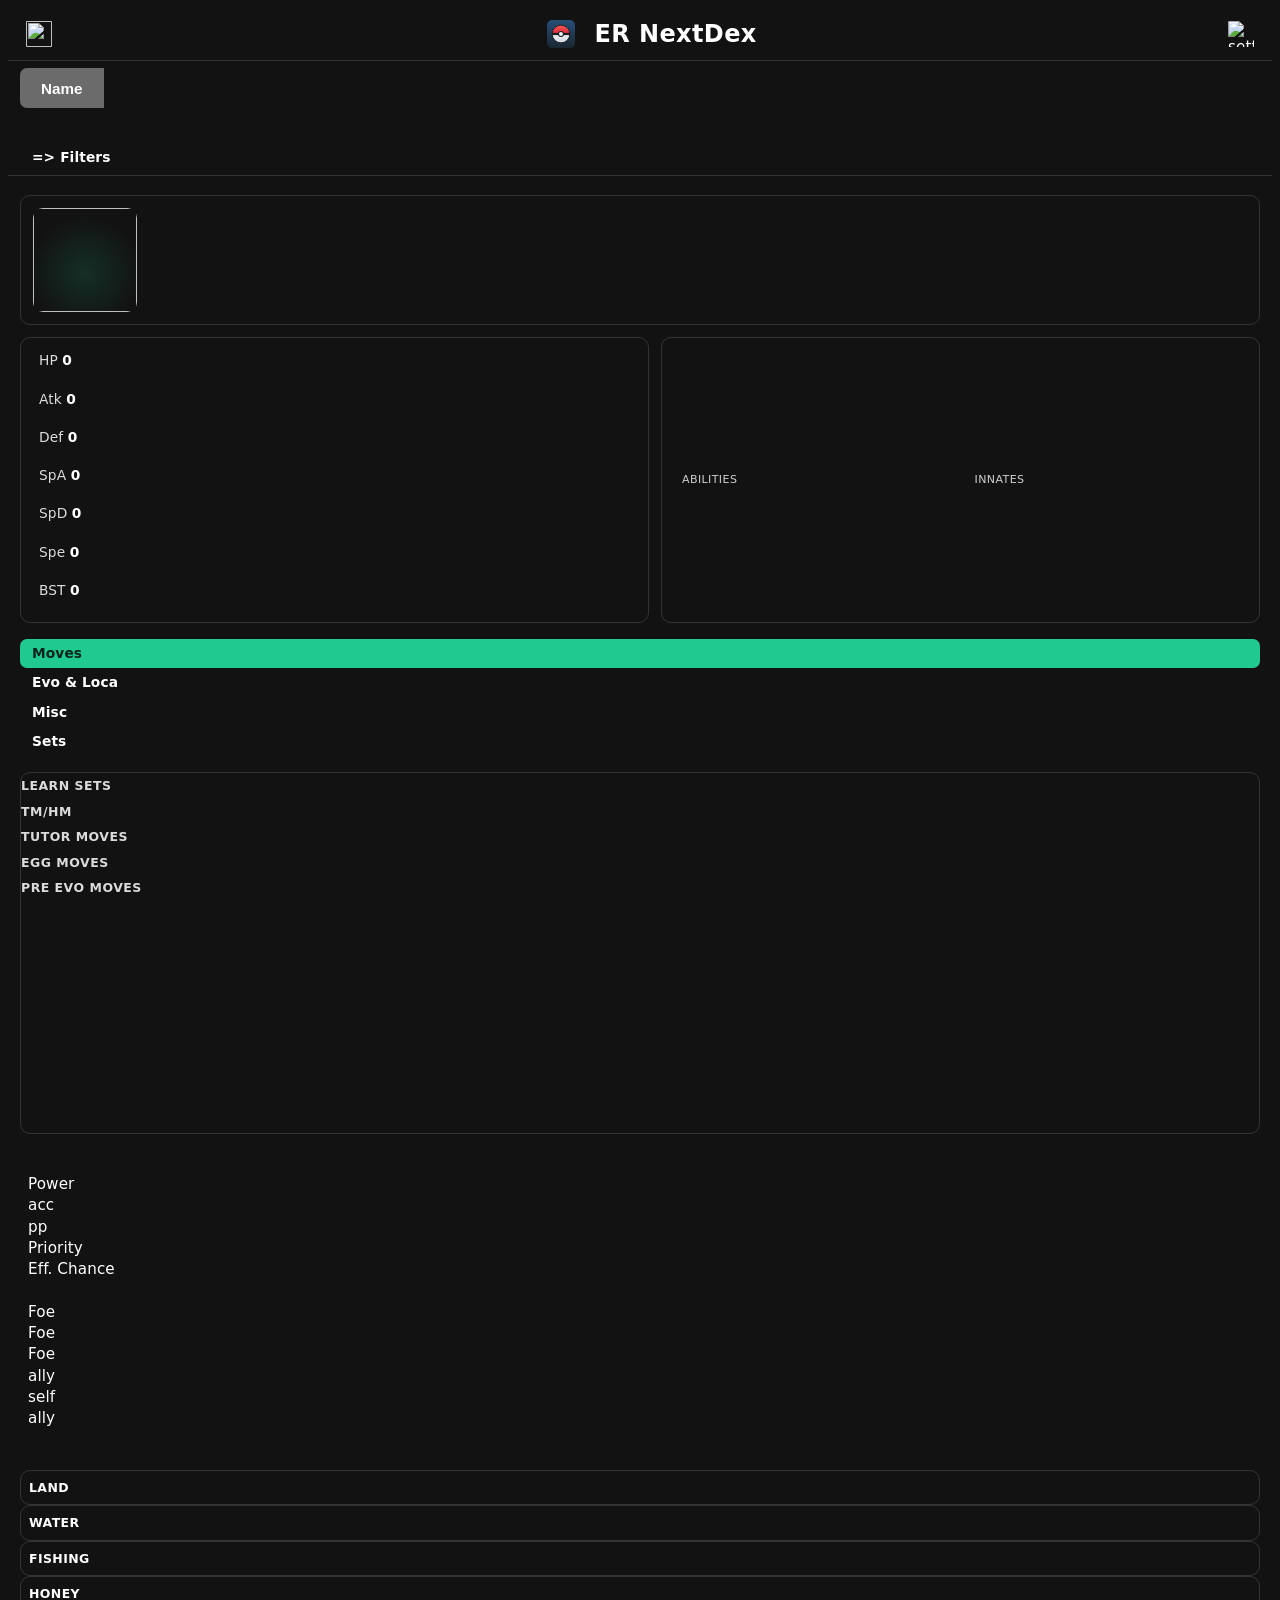
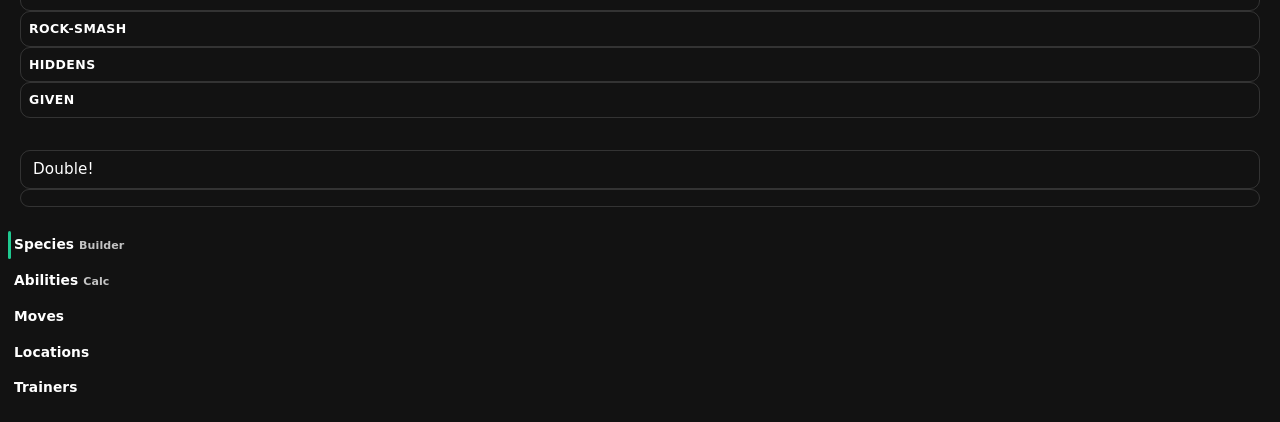
==== static/index.html @ e70fcb64 "Rebuild the app layout: card-based Pokédex master-detail (phase 1) This goes beyond restyling — it r" ====
<!doctype html>
<html lang="en us">

<head>
    <meta charset="UTF-8">
    <meta name="viewport" content="width=device-width, initial-scale=1.0, viewport-fit=cover">
    <meta name="description" content="Official Pokémon Elite Redux online pokedex, Find any Species, Ability, Move, Trainer, Encounters for your game version on this interactive application."> 
    <!--Maybe i'd set this iOS fix again and this time it will work-->
    <meta http-equiv="Content-Security-Policy" content="img-src * 'self' data:; default-src * 'self' gap: ; style-src 'self' 'unsafe-inline'; script-src 'self' 'unsafe-inline' 'unsafe-eval'; ">
    <title>ER NextDex</title>
    <link rel="stylesheet" href="./css/core.css">
    <!--load css themes-->
    <link rel="stylesheet" href="./css/themes/blueish.css" id="styles-blueish">
    <link rel="stylesheet" href="./css/themes/rushed.css" id="styles-rushed">
    <link rel="stylesheet" href="./css/themes/blahaj.css" id="styles-blahaj">
    <link rel="stylesheet" href="./css/themes/wood.css" id="styles-wood">
    <!-- Favicons -->
    <link rel="icon" type="image/svg+xml" href="./icons/favicon.svg">
    <link rel="icon" type="image/png" sizes="32x32" href="./icons/favicon-32.png">
    <link rel="icon" type="image/png" sizes="16x16" href="./icons/favicon-16.png">
    <link rel="apple-touch-icon" href="./icons/apple-touch-icon.png">

    <!-- PWA -->
    <link rel="manifest" href="./manifest.webmanifest">
    <meta name="theme-color" content="#1c4069" id="meta-theme-color">
    <meta name="color-scheme" content="dark">
    <meta name="mobile-web-app-capable" content="yes">
    <meta name="apple-mobile-web-app-capable" content="yes">
    <meta name="apple-mobile-web-app-status-bar-style" content="black-translucent">
    <meta name="apple-mobile-web-app-title" content="ER NextDex">
    <meta name="application-name" content="ER NextDex">

    <link rel="stylesheet" href="./css/pwa.css">
    <script type="module" src="./js/settings.js"></script>
    <script type="module" src="./js/pwa.js"></script>
</head>

<body>
    <div id="loading-screen" style="display: none;">
        <div id="loading">

        </div>
        <div id="debug"></div>
    </div>
    <script id="window-debug-menu" type="module">
        window.onerror = function(msg, url, lineN){
            const e = document.createElement("div")
            e.className = 'debug-error'
            e.innerText = `in ${url.replace(/[^/]+\//g, '')} ${lineN}: ${msg}`
            document.getElementById('debug').append(e)
            document.getElementById('loading-screen').style.display="block"
        }
        import { initAppSettings } from './js/settings.js'
        initAppSettings()
    </script>
    <div id="top-header" class="header-gradient-ER">
        <span class="main-title">
            ER NextDex
        </span>
        <div style="display: flex;">
            <img id="filter-icon" src="./icons/filter.png" alt="">
            <div id="filter-counter"></div> 
        </div>
        <img id="settings-btn" src="./icons/settings.png" alt="settings panel">

    </div>
    <div id="search-wrapper" class="search-wrapper">
        <div class="search-keys-wrapper">
            <input type="button" id="search-keys" name="search-keys" value="Name">
            <div id="search-keys-selections" style="display: none;"></div>
        </div>
        <label class="main-search-label" for="search-bar">
            <input type="search" name="" id="search-bar" autocomplete="off">
            <div id="search-suggestion" data-suggestion="0"></div>
        </label>
        <div id="to-filter" class="filter-interactible"><span>=> Filters</span></div>
    </div>
    <div id="non-header">
        <main>
            <div id="panel-species" class="panel">
                <div id="species-list" class="data-list">
                </div>
                <div id="species-data" class="data-data">
                    <!-- Identity hero: sprite + name/id + type pills -->
                    <header class="sp-hero">
                        <img id="species-front" class="interactible sp-hero-sprite">
                        <div class="sp-hero-id">
                            <div id="species-name"></div>
                            <div id="species-id"></div>
                            <div id="species-types">
                                <div class="type filter-interactible"><span></span></div>
                                <div class="type filter-interactible"><span></span></div>
                                <div class="type filter-interactible"><span></span></div>
                            </div>
                        </div>
                    </header>
                    <!-- Overview: stats + abilities cards (2-up on wide screens) -->
                    <div class="sp-overview">
                        <section class="sp-card sp-card-stats">
                            <div id="species-basestats" class="interactible">
                                <div id="BHP" class="stat-row">
                                    <span class="stat-name">HP</span>
                                    <span class="stat-num">0</span>
                                    <div id="BHPBar" class="stat-bar"></div>
                                </div>
                                <div id="BAT" class="stat-row">
                                    <span class="stat-name">Atk</span>
                                    <span class="stat-num">0</span>
                                    <div id="BATBar" class="stat-bar"></div>
                                </div>
                                <div id="BDF" class="stat-row">
                                    <span class="stat-name">Def</span>
                                    <span class="stat-num">0</span>
                                    <div id="BDFBar" class="stat-bar"></div>
                                </div>
                                <div id="BSA" class="stat-row">
                                    <span class="stat-name">SpA</span>
                                    <span class="stat-num">0</span>
                                    <div id="BSABar" class="stat-bar"></div>
                                </div>
                                <div id="BSD" class="stat-row">
                                    <span class="stat-name">SpD</span>
                                    <span class="stat-num">0</span>
                                    <div id="BSDBar" class="stat-bar"></div>
                                </div>
                                <div id="BSP" class="stat-row">
                                    <span class="stat-name">Spe</span>
                                    <span class="stat-num">0</span>
                                    <div id="BSPBar" class="stat-bar"></div>
                                </div>
                                <div id="BST" class="stat-row">
                                    <span class="stat-name">BST</span>
                                    <span class="stat-num">0</span>
                                    <div id="BSTBar" class="stat-bar"></div>
                                </div>
                            </div>
                            <div id="species-coverage" class="interactible" style="display: none;">

                            </div>
                        </section>
                        <section class="sp-card sp-card-abilities">
                            <div class="species-abi-inn">
                                <div class="abi-inn-info">
                                    Abilities
                                </div>
                                <div id="species-abilities">

                                </div>
                            </div>
                            <div class="species-abi-inn">
                                <div class="abi-inn-info">
                                    Innates
                                </div>
                                <div id="species-innates">

                                </div>
                            </div>
                        </section>
                    </div>
                    <!-- Segmented tabs for the detail sections -->
                    <div class="species-switch">
                        <div id="switch-moves" class="btn sel-active">Moves</div>
                        <div id="switch-evos-locs" class="btn sel-n-active">Evo &amp; Loca</div>
                        <div id="switch-misc" class="btn sel-n-active">Misc</div>
                        <div id="switch-sets" class="btn sel-n-active">Sets</div>
                    </div>
                    <div id="species-bot" class="species-bot">
                        <div id="species-moves" class="species-sub-pannel active-sub-panel">
                            <div class="species-bot-row" id="learnset-title">
                                <div class="species-moves-title">
                                    Learn Sets
                                </div>
                                <div class="species-move-list" id="learnset">

                                </div>
                            </div>
                            <div class="species-bot-row" id="tmhm-title">
                                <div class="species-moves-title">
                                    TM/HM
                                </div>
                                <div class="species-move-list" id="tmhm">

                                </div>
                            </div>
                            <div class="species-bot-row"  id="tutor-title">
                                <div class="species-moves-title">
                                    Tutor moves
                                </div>
                                <div class="species-move-list" id="tutor">

                                </div>
                            </div>
                            <div class="species-bot-row" id="eggpreevo-title">
                                <div class="species-moves-title" id="eggmoves-title">
                                    Egg Moves
                                </div>
                                <div class="species-move-list" id="eggmoves">

                                </div>
                                <div class="species-moves-title" id="preevomoves-title">
                                    Pre Evo Moves
                                </div>
                                <div class="species-move-list" id="preevomoves">

                                </div>
                            </div>
                        </div>
                        <div id="species-evos-locs" class="species-sub-pannel" style="display: none;">
                            <div id="species-evos" class="species-sub-half-pannel"></div>
                            <div id="species-locations" class="species-sub-half-pannel"></div>
                        </div>
                        <div id="species-misc" class="species-sub-pannel" style="display: none;">
                            <div id="species-desc">

                            </div>
                            <div class="species-misc-row">
                                <div id="species-hw" class="species-misc-col">
                                    <span id="species-height"></span>
                                    <span id="species-weight"></span>
                                </div>
                            </div>
                            <div>
                                <div class="species-misc-row">
                                    <span id="specie-color"></span>
                                </div>
                            </div>
                        </div>
                        <div id="species-sets" class="species-sub-pannel" style="display: none;">
                            <div class="species-sets-block">
                            </div>
                            <div class="species-sets-block">
                            </div>
                        </div>
                    </div>
                </div>
                <div id="builder-data" class="data-data" style="display: none;">
                    <div class="builder-bot">
                        <div class="builder-mon"></div>
                        <div class="builder-mon"></div>
                        <div class="builder-mon"></div>
                        <div class="builder-mon"></div>
                        <div class="builder-mon"></div>
                        <div class="builder-mon"></div>
                        <div class="builder-tools">
                            <div class="bi-btn-row">
                                <div id="defensive-cov" class="sel-active"><span>Defensive Coverage</span></div>
                                <div id="offensive-cov" class="sel-n-active"><span>Offensive Coverage</span></div>
                            </div>
                            <div id="builder-def-cov">
                                
                            </div>
                            <div id="builder-off-cov" style="display: none;">
                                <span>click to see which pokemon has a super effective move against</span>
                                <div id="builder-off-types" class="builder-type-row">

                                </div>
                            </div>
                            <div id="builder-screenshot" class="btn btn-hover">
                                <span>Team as a screenshot</span>
                            </div>
                            <div id="builder-import" class="btn btn-hover">
                                <span>Import / Export</span>
                            </div>
                        </div>
                    </div>
                </div>
            </div>
            <div id="panel-abis" class="panel">
                <!--button id="filter-alphabethically">Filter Alphabethically</button-->
                <div id="abis-list">
                </div>
                <div id="typecalc-data" style="display: none;">
                    <div class="typecalc-controls">
                        <div class="typecalc-row colorA">
                            <div class="typecalc-row-label">Types</div>
                            <div class="typecalc-row-content">
                                <div class="tc-dropdown-wrap">
                                    <input type="text" class="tc-dropdown-btn" id="typecalc-type1" value="Normal" autocomplete="off">
                                    <div class="tc-dropdown-list" style="display:none;"></div>
                                </div>
                                <div class="tc-dropdown-wrap">
                                    <input type="text" class="tc-dropdown-btn" id="typecalc-type2" value="-- None --" autocomplete="off">
                                    <div class="tc-dropdown-list" style="display:none;"></div>
                                </div>
                            </div>
                        </div>
                        <div class="typecalc-row colorB">
                            <div class="typecalc-row-label">Ability</div>
                            <div class="typecalc-row-content">
                                <div class="tc-dropdown-wrap">
                                    <input type="text" class="tc-dropdown-btn" id="typecalc-abi0" value="-- None --" autocomplete="off">
                                    <div class="tc-dropdown-list" style="display:none;"></div>
                                </div>
                                <div class="tc-dropdown-wrap">
                                    <input type="text" class="tc-dropdown-btn" id="typecalc-abi1" value="-- None --" autocomplete="off">
                                    <div class="tc-dropdown-list" style="display:none;"></div>
                                </div>
                            </div>
                        </div>
                        <div class="typecalc-row colorA">
                            <div class="typecalc-row-label">Ability</div>
                            <div class="typecalc-row-content">
                                <div class="tc-dropdown-wrap">
                                    <input type="text" class="tc-dropdown-btn" id="typecalc-abi2" value="-- None --" autocomplete="off">
                                    <div class="tc-dropdown-list" style="display:none;"></div>
                                </div>
                                <div class="tc-dropdown-wrap">
                                    <input type="text" class="tc-dropdown-btn" id="typecalc-abi3" value="-- None --" autocomplete="off">
                                    <div class="tc-dropdown-list" style="display:none;"></div>
                                </div>
                            </div>
                        </div>
                    </div>
                    <div id="typecalc-result" class="typecalc-result"></div>
                </div>
            </div>
            <div id="panel-moves" class="panel">
                <div id="moves-list" class="data-list">
                </div>
                <div id="moves-data" class="data-data">
                    <div class="moves-top">
                        <div class="moves-top-sub">
                            <div class="moves-large">
                                <span>Power</span>
                                <div id="moves-pwr"></div>
                            </div>
                            <div class="moves-xlarge">
                                <div class="xlarge-row">
                                    <span>acc</span>
                                    <div id="moves-acc"></div>
                                </div>
                                <div class="xlarge-row">
                                    <span>pp</span>
                                    <div id="moves-pp"></div>
                                </div>
                                <div class="xlarge-row">
                                    <span>Priority</span>
                                    <div id="moves-prio"></div>
                                </div>
                                <div class="xlarge-row">
                                    <span>Eff. Chance</span>
                                    <div id="moves-chance"></div>
                                </div>
                            </div>
                        </div>
                        <div class="moves-top-sub">
                            <img id="moves-split" class="filter-interactible">
                            <div id="moves-target">
                                <div class="target-row">
                                    <div id="foe1" class="foe">Foe</div>
                                    <div id="foe2" class="foe">Foe</div>
                                    <div id="foe3" class="foe">Foe</div>
                                </div>
                                <div class="target-row">
                                    <div id="ally1" class="ally">ally</div>
                                    <div id="allySelf" class="self">self</div>
                                    <div id="ally2" class="ally">ally</div>
                                </div>
                            </div>
                        </div>
                    </div>
                    <div class="moves-bot">
                        <div class="moves-bot-info">
                            <div id="moves-name" class="filter-interactible"></div>
                            <div id="moves-internal-id"></div>
                            <div id="moves-types1"><span></span></div>
                            <div id="moves-types2"><span></span></div>
                        </div>
                        <div id="moves-desc"></div>
                        <div id="moves-flags"></div>
                    </div>

                </div>
            </div>
            <div id="panel-locations" class="panel">
                <div id="locations-list" class="data-list">

                </div>
                <div id="locations-data" class="data-data">
                    <div class="location-field">
                        <div class="location-title">Land</div>
                        <div id="locations-land" class="location-table"></div>
                    </div>
                    <div class="location-field">
                        <div class="location-title">Water</div>
                        <div id="locations-water" class="location-table"></div>
                    </div>
                    <div class="location-field">
                        <div class="location-title">Fishing</div>
                        <div id="locations-fish" class="location-table"></div>
                    </div>
                    <div class="location-field">
                        <div class="location-title">Honey</div>
                        <div id="locations-honey" class="location-table"></div>
                    </div>
                    <div class="location-field">
                        <div class="location-title">Rock-Smash</div>
                        <div id="locations-rock" class="location-table"></div>
                    </div>
                    <div class="location-field">
                        <div class="location-title">Hiddens</div>
                        <div id="locations-hidden" class="location-table"></div>
                    </div>
                    <div class="location-field">
                        <div class="location-title">Given</div>
                        <div id="locations-given" class="location-table"></div>
                    </div>

                </div>
            </div>
            <div id="panel-trainers" class="panel">
                <div id="trainers-list" class="data-list">

                </div>
                <div id="trainers-data" class="data-data">
                    <div id="trainers-infobar" class="trainers-infobar">
                        <div id="trainers-name"></div>
                        <div id="trainers-double">Double!</div>
                        <div id="trainers-normal"></div>
                        <div id="trainers-elite"></div>
                        <div id="trainers-hell"></div>
                        <div id="trainers-rematch"></div>
                    </div>
                    <div id="trainers-infobar2" class="trainers-infobar">
                        <div id="trainers-map"></div>
                    </div>
                    <div id="trainers-team"></div>
                </div>
            </div>
        </main>
        <aside>
            <div class="side-btn btn-active interactible" id="btn-species">
                <span class="big-select interactible">Species</span>
                <span class="small-select interactible">Builder</span>
            </div>
            <div class="side-btn btn-n-active interactible" id="btn-abis">
                <span class="big-select interactible">Abilities</span>
                <span class="small-select interactible">Calc</span>
            </div>
            <div class="side-btn btn-n-active interactible" id="btn-moves">
                <span>Moves</span>
            </div>
            <div class="side-btn btn-n-active interactible" id="btn-locations">
                <span>Locations</span>
            </div>
            <div class="side-btn btn-n-active" id="btn-trainers">
                <span>Trainers</span>
            </div>
        </aside>
    </div>
    <div id="filter-frame" style="display: none;">
        <div class="filter-panel">
            <div class="filter-title">
                <span>Filter</span>
                <div class="filter-help-btn sel">Help</div>
                <label for="filter-main-operator">
                    Global search operator
                </label>
                <select id="filter-main-operator" name="filter-main-operator"></select>
                <div id="filter-clear-all" class="sel">Delete All</div>
            </div>
            <div class="filter-data" id="filter-data">
               
            </div>
        </div>
        <div id="filter-help" style="display: none;">
            <div class="filter-help-title">
                <div class="filter-help-btn sel">Close</div>
            </div>
            <p> So far what you have to understand is that a search is composed of 4 things: </p>
            <li>- The search <strong>key</strong></li>
            <p> a key, is a field, if you search by type on species, you will have all pokemon
                that have this type, and for moves the moves of the type.
                Note that panels are reactive to a selected number of keys,
                asking for a Fire type on an ability pannel would not make sense.
                At least so far (you can still ask on the discord to implement new keys)
            </p>
            <li>- The search <strong>text</strong></li>
            <p>
                The text is what you're searching for considering the key, if the key is "type" then
                entering "bulbasaur" would show nothing because there is no types called bulbasaur
            </p>
            <li>- The search <strong>Not</strong></li>
            <p>
                It's an On/Off button that simply means you don't want this to be shown.
                If you want all but no water type, ask for water types and click the <strong>¿?</strong>
                button
            </p>
            <li>- The search <strong>operator</strong></li>
            <p> If you have multiple filters on, you may want to have all to Match </p>
            <li><strong>AND</strong></li>
            <p> AND matches all filters included with no exception, if you ask for water type AND ground type
                ,only pokemons that have this double typing will show
            </p>
            <li><strong>OR</strong></li>
            <p> OR means that for one specie to show up it has
                to at least get 1 of right, it can be 1 in 500 filters as long 1 matches
            </p>
            <li><strong>XOR</strong></li>
            <p>
                XOR means that you're asking for only 1 filter to match, not 2, not 0, 1.
                You may ask for a water type or for a grass type, but not both at the same type. I don't expect
                people to use this operator that said.
            </p>
            <hr>
            <p>Please note that each panel (Specie, Abilities, Moves) are separate search, 
                so if you look at abilities by name in the panel ability, it will not affect
                the species panel, if you want to sort out pokemon species by abilities, you have to 
                affect it from the species related search.
            </p>
            <hr>
            <p>
                the mode monotype settings is there for the type selection to match only monotyped pokemons,
                (abilities induced types aren't taken in consideration)
            </p>
        </div>
    </div>
    <div id="settings-frame" style="display: none;">
        <div class="versionning">
            <label for="versions">Game Version</label>
            <select name="versions" id="versions"></select>
            <label for="compare-versions">Compare to</label>
            <select name="compare-versions" id="compare-versions" selected="none">
                <option value="none">None</option>
                <option value="Vanilla">Vanilla</option>
            </select>
        </div>
        <div class="settings-row">
            <button id="open-team-savefile">Import Team from savefile</button>
        </div>
        <div class="settings-row">
            <button id="import-comsets">Import community sets from file</button>
            <button id="export-comsets">Export community sets to file</button>
        </div>
        <div class="settings-row">
            <button id="force-refresh-data">Force Refresh Data</button>
        </div>
        <hr id="settings-main">
        <div class="settings-row">
            <span>Store gamedata locally: </span>
            <label for="disable-storage">Disable</label>
            <input type="radio" name="settings-storage" id="disable-storage">
            <label for="enable-storage">Enable</label>
            <input type="radio" name="settings-storage" id="enable-storage" checked>
        </div>
        <div class="settings-row">
            <span>Mode monotype: </span>
            <label for="disable-monotype">Disable</label>
            <input type="radio" name="settings-monotype" id="disable-monotype" checked>
            <label for="enable-monotype">Enable</label>
            <input type="radio" name="settings-monotype" id="enable-monotype">
        </div>
        <div class="settings-row">
            <span>Export team format: </span>
            <label for="disable-export-discord">Raw</label>
            <input type="radio" name="settings-export-discord" id="disable-export-discord" checked>
            <label for="enable-export-discord">Discord embed</label>
            <input type="radio" name="settings-export-discord" id="enable-export-discord">
        </div>
        <div class="settings-row">
            <span>Hover hint for interactible presence: </span>
            <label for="disable-interactible">Disable</label>
            <input type="radio" name="settings-interactible" id="disable-interactible" checked>
            <label for="enable-interactible">Enable</label>
            <input type="radio" name="settings-interactible" id="enable-interactible">
        </div>
        <hr>
        <button id="insanity">ACTIVATE INSANITY WARNING EPILEPSY</button>
        <hr>
        <div>
            <span>
                You can try the palette editor at 
                <a target="_blank" href="./palette_editor/index.html"> here </a>
            </span>
        </div>
        <div class="settings-bottom">
            <a target="_blank" href="https://github.com/ForwardFeed/ER-nextdex">Original git repository</a> 
            and original concept from ${<a target="_blank" href="https://github.com/ForwardFeed">This person</a>}
            <div class="thanks"> This was my biggest project so far, gratitude upon James Lyons for its sponsorship and
            thanks for the people helping me (code contribution, support on the game structure and the game's community)</div>
        </div>
    </div>
    <div id="drop-savefile-frame" style="display: none;">
        you can drop your savefile to import your pokemons!
    </div>
    <script src="./vendor/fastdom.js"></script>
    <script src="./vendor/jquery3.7.1.min.js"></script>
    <link rel="stylesheet" href="./css/main.css">
    <!-- load the main js code here or additionnal heavy stuff-->
    <script type="module" src="js/index.js"></script>
    <link rel="stylesheet" href="./css/teambuilder.css">
    <link rel="stylesheet" href="./css/radial.css">
    <link rel="stylesheet" href="./css/insanity.css">
    <!-- UI redesign layer — must load last to win the cascade -->
    <link rel="stylesheet" href="./css/redesign.css">
</body>

</html>
---- static/css/pwa.css ----
/*
 * PWA & UX polish — additive only. Targets specific classes/ids so it never
 * changes the layout dimensions the JS relies on. Covers: standalone safe-area
 * insets, tap feedback, focus-visible rings, nicer scrollbars, smoother
 * scrolling, the install/update/offline toasts, and the loading spinner.
 */

:root {
  color-scheme: dark;
  /* iOS standalone safe-area helpers (0 in a normal browser tab). */
  --safe-top: env(safe-area-inset-top, 0px);
  --safe-bottom: env(safe-area-inset-bottom, 0px);
  --safe-left: env(safe-area-inset-left, 0px);
  --safe-right: env(safe-area-inset-right, 0px);
}

/* Kill the blue tap flash + iOS callout, keep deliberate text selection. */
* {
  -webkit-tap-highlight-color: transparent;
}
input, textarea, [contenteditable], span, p, a, .interactible {
  -webkit-touch-callout: default;
}

/* Smooth, contained momentum scrolling for the data lists & sub-panels. */
.data-list,
.species-bot,
#species-moves,
.species-move-list,
.species-sub-pannel,
#abis-list,
#panel-moves,
#panel-locations,
#panel-trainers {
  -webkit-overflow-scrolling: touch;
  overscroll-behavior: contain;
}

/* Thin, theme-aware scrollbars where content actually scrolls (desktop).
   The global rule in core.css hides scrollbars app-wide; re-enable slim ones
   only on the scrollable containers so they stay discoverable on pointer UAs. */
@media (hover: hover) and (pointer: fine) {
  .data-list::-webkit-scrollbar,
  .species-bot::-webkit-scrollbar,
  #species-moves::-webkit-scrollbar,
  .species-sub-pannel::-webkit-scrollbar,
  #abis-list::-webkit-scrollbar,
  #panel-moves::-webkit-scrollbar,
  #panel-locations::-webkit-scrollbar,
  #panel-trainers::-webkit-scrollbar {
    -webkit-appearance: auto;
    display: block;
    width: 8px;
    height: 8px;
  }
  .data-list::-webkit-scrollbar-thumb,
  .species-bot::-webkit-scrollbar-thumb,
  #species-moves::-webkit-scrollbar-thumb,
  .species-sub-pannel::-webkit-scrollbar-thumb,
  #abis-list::-webkit-scrollbar-thumb,
  #panel-moves::-webkit-scrollbar-thumb,
  #panel-locations::-webkit-scrollbar-thumb,
  #panel-trainers::-webkit-scrollbar-thumb {
    background: var(--selActive, #5b717b);
    border-radius: 8px;
  }
  .data-list:hover::-webkit-scrollbar-thumb {
    background: var(--selHover, #5e7077);
  }
}

/* Accessible keyboard focus without disturbing mouse/touch users. */
:focus-visible {
  outline: 2px solid var(--positive, #1fc990);
  outline-offset: 1px;
  border-radius: 4px;
}
#search-bar:focus-visible {
  outline-offset: -2px;
}

/* Tactile press feedback on the interactive bits. */
.btn,
.side-btn,
#search-keys,
#settings-btn,
#filter-icon,
.type {
  transition: background-color 0.12s ease, transform 0.06s ease, filter 0.12s ease;
}
.btn:active,
.side-btn:active,
#search-keys:active {
  transform: scale(0.97);
  filter: brightness(1.08);
}
#settings-btn:active,
#filter-icon:active {
  transform: scale(0.9);
}
#settings-btn,
#filter-icon {
  cursor: pointer;
}

/* The header title shouldn't be selectable/clumsy on long-press. */
.main-title {
  -webkit-user-select: none;
  user-select: none;
  letter-spacing: 0.3px;
}

/* ---- Standalone (installed) safe-area handling ---- */
@media (display-mode: standalone) {
  #top-header {
    padding-top: var(--safe-top);
    box-sizing: content-box;
  }
  @media (orientation: portrait) {
    aside {
      padding-bottom: var(--safe-bottom);
    }
  }
  @media (orientation: landscape) {
    aside {
      padding-left: var(--safe-left);
    }
  }
}

/* ---- Toasts (install / update / offline) ---- */
.pwa-toast-host {
  position: fixed;
  left: 50%;
  bottom: calc(env(safe-area-inset-bottom, 0px) + 12px);
  transform: translateX(-50%);
  z-index: 1000;
  display: flex;
  flex-direction: column;
  gap: 8px;
  width: min(94vw, 460px);
  pointer-events: none;
}
.pwa-toast {
  pointer-events: auto;
  display: flex;
  align-items: center;
  gap: 10px;
  padding: 10px 12px;
  border-radius: 12px;
  background: var(--colorA, #2d3436);
  color: var(--font-color, #fff);
  border: 1px solid var(--selActive, #5b717b);
  box-shadow: 0 8px 24px rgba(0, 0, 0, 0.45);
  font-size: 15px;
  line-height: 1.3;
  opacity: 0;
  transform: translateY(12px);
  transition: opacity 0.2s ease, transform 0.2s ease;
}
.pwa-toast-in {
  opacity: 1;
  transform: translateY(0);
}
.pwa-toast-msg {
  flex: 1;
  margin: 0;
  user-select: none;
}
.pwa-toast-btn {
  flex: none;
  cursor: pointer;
  border: none;
  border-radius: 8px;
  padding: 7px 14px;
  font-size: 14px;
  font-weight: 600;
  color: #06241c;
  background: var(--positive, #1fc990);
  transition: filter 0.12s ease, transform 0.06s ease;
}
.pwa-toast-btn:hover { filter: brightness(1.08); }
.pwa-toast-btn:active { transform: scale(0.96); }
.pwa-toast-close {
  flex: none;
  cursor: pointer;
  border: none;
  background: transparent;
  color: var(--font-color, #fff);
  opacity: 0.7;
  font-size: 20px;
  line-height: 1;
  padding: 2px 6px;
}
.pwa-toast-close:hover { opacity: 1; }

/* Spinning load icons in the boot/debug list. */
.loading-icons {
  display: inline-block;
}

@media (prefers-reduced-motion: reduce) {
  *,
  .pwa-toast {
    transition-duration: 0.001ms !important;
    animation-duration: 0.001ms !important;
    animation-iteration-count: 1 !important;
  }
  .btn:active,
  .side-btn:active,
  #search-keys:active,
  #settings-btn:active,
  #filter-icon:active {
    transform: none;
  }
}
---- static/css/redesign.css ----
/* =========================================================================
   ER NextDex — UI redesign layer
   Loaded LAST so it wins the cascade. Goals:
   - One consistent, readable type scale (kills the vw/vh/vmax inconsistency)
   - Sensible, predictable positioning for the header, search and nav
   - Cleaner cards, badges, stat bars and buttons
   It only restyles; it never changes the IDs/classes the JS depends on.
   ========================================================================= */

:root {
  /* Type scale — fixed rem so text is identical on phone and desktop.
     A couple of values use clamp() to stay sane across widths. */
  --fs-2xs: 0.69rem;
  --fs-xs:  0.78rem;
  --fs-sm:  0.86rem;
  --fs-base: 0.95rem;
  --fs-md:  1.05rem;
  --fs-lg:  1.2rem;
  --fs-xl:  1.45rem;
  --fs-2xl: 1.8rem;
  --fs-title: clamp(1.05rem, 1rem + 1.4vw, 1.5rem);

  /* Spacing */
  --sp-1: 4px;
  --sp-2: 8px;
  --sp-3: 12px;
  --sp-4: 16px;

  --radius: 10px;
  --radius-sm: 7px;

  --accent: var(--positive, #1fc990);
  --hairline: color-mix(in srgb, var(--font-color, #fff) 14%, transparent);
}

html {
  font-size: 16px;
  -webkit-text-size-adjust: 100%;
  text-size-adjust: 100%;
}
body {
  font-size: var(--fs-base);
  line-height: 1.4;
  letter-spacing: 0.1px;
}

/* Tame the pixel-art crispness that was being applied to UI chrome icons —
   keep it only for actual game sprites. */
#settings-btn { image-rendering: auto; }

/* ---------------------------------------------------------------- HEADER */
#top-header {
  height: auto;
  min-height: 52px;
  padding: calc(var(--safe-top, 0px) + 6px) var(--sp-3) 6px;
  box-sizing: border-box;
  display: flex;
  align-items: center;
  gap: var(--sp-2);
  box-shadow: 0 1px 0 var(--hairline);
}
/* Undo the `#top-header > * { margin:auto }` that pushed everything around,
   and lay it out as [filter] [title] [settings]. */
#top-header > * { margin: 0; }
.main-title {
  order: 2;
  flex: 1 1 auto;
  text-align: center;
  font-size: var(--fs-title);
  font-weight: 700;
  letter-spacing: 0.4px;
  padding: 0;
  line-height: 1.1;
}
#top-header > div { order: 1; }     /* filter icon + counter */
#settings-btn { order: 3; }

#filter-icon, #settings-btn {
  width: 26px !important;
  height: 26px !important;
  padding: 6px !important;
  border-radius: var(--radius-sm);
  box-sizing: content-box;
}

/* --------------------------------------------------------------- SEARCH */
.search-wrapper {
  width: 100%;
  box-sizing: border-box;
  padding: var(--sp-2) var(--sp-3);
  gap: var(--sp-2);
  align-items: stretch;
  background: var(--colorB);
  box-shadow: 0 1px 0 var(--hairline);
}
.search-keys-wrapper { width: auto !important; }
#search-keys,
#search-bar,
.filter-search {
  font-size: var(--fs-base) !important;
  height: 40px;
  box-sizing: border-box;
}
#search-keys {
  min-width: 5.5em;
  border-radius: var(--radius-sm) 0 0 var(--radius-sm) !important;
  border: 1px solid var(--selActive);
  font-weight: 600;
}
.main-search-label { width: auto !important; flex: 1 1 auto; }
#search-bar {
  border-radius: 0 var(--radius-sm) var(--radius-sm) 0 !important;
  border: 1px solid var(--selActive);
  border-left: 0;
  background: var(--colorA);
  color: var(--font-color);
  text-align: left !important;
  padding-left: 12px !important;
}
#search-bar::placeholder { color: color-mix(in srgb, var(--font-color) 55%, transparent); }
#search-keys-selections,
#search-suggestion > div { font-size: var(--fs-base) !important; }
#search-suggestion > div,
#search-keys-selections > div { padding: 8px 10px; }

#to-filter {
  width: auto !important;
  padding: 0 var(--sp-3);
  border-radius: var(--radius-sm);
  background: var(--btnNActive);
  font-size: var(--fs-sm);
  white-space: nowrap;
  font-weight: 600;
}
#to-filter:hover { background: var(--selHover); }

#filter-counter {
  right: auto;
  bottom: auto;
  font-size: var(--fs-2xs) !important;
  min-width: 16px;
  height: 16px;
  line-height: 16px;
  padding: 0 4px;
  text-align: center;
}

/* ------------------------------------------------------------ SIDE NAV */
aside { gap: 2px; background: var(--colorB); }
.side-btn {
  font-size: var(--fs-sm) !important;
  font-weight: 600;
  padding: 10px 6px;
  border-radius: 0;
  gap: 1px;
  line-height: 1.15;
  position: relative;
}
.big-select { font-size: var(--fs-sm) !important; }
.small-select { font-size: var(--fs-2xs) !important; opacity: 0.75; }
/* Clear active indicator instead of relying on a faint bg difference. */
.btn-active { background-color: var(--colorC) !important; }
.btn-active::after {
  content: "";
  position: absolute;
  background: var(--accent);
}
@media (orientation: landscape) {
  aside { min-width: 9.5em; padding: var(--sp-2) 0; }
  .side-btn { align-items: center; }
  .btn-active::after { left: 0; top: 12%; bottom: 12%; width: 3px; border-radius: 3px; }
}
@media (orientation: portrait) {
  aside { min-height: auto; padding: 2px 0 var(--safe-bottom, 0px); }
  .side-btn { flex: 1; }
  .btn-active::after { left: 18%; right: 18%; top: 0; height: 3px; border-radius: 3px; }
}

/* ------------------------------------------------------------- PANELS */
.panel { font-size: var(--fs-base); }

/* Data list (left column / portrait top strip) */
.data-list { width: 8.5em; min-width: 8.5em; }
.data-list-row { font-size: var(--fs-sm); border-radius: var(--radius-sm); }
@media (orientation: landscape) {
  .data-list { padding: var(--sp-1); gap: 1px; }
  .data-list-row { padding: 7px 8px; }
  .data-list-row:hover { background: var(--selHover); }
}
@media (orientation: portrait) {
  .data-list { min-height: 64px; max-height: 64px; gap: var(--sp-1); padding: var(--sp-1) var(--sp-2); }
}

/* ===================== SPECIES DETAIL — REBUILT LAYOUT =====================
   Reading order is now: identity hero → stats + abilities cards → tabs →
   tab content. On wide detail panes the stats/abilities sit side-by-side. */
#species-data {
  display: flex;
  flex-direction: column;
  gap: var(--sp-3);
  padding: var(--sp-3);
  box-sizing: border-box;
  min-width: 0;
}

/* Hero: sprite + name/id/types */
.sp-hero {
  display: flex;
  align-items: center;
  gap: var(--sp-3);
  background: var(--colorB);
  border: 1px solid var(--hairline);
  border-radius: var(--radius);
  padding: var(--sp-3);
}
#species-front.sp-hero-sprite {
  width: 104px !important;
  height: 104px !important;
  min-width: 104px;
  min-height: 104px;
  flex: none;
  margin: 0;
  object-fit: contain;
  cursor: pointer;
  border-radius: var(--radius);
  background: radial-gradient(circle at 50% 62%,
              color-mix(in srgb, var(--accent) 16%, transparent), transparent 68%);
}
.sp-hero-id { display: flex; flex-direction: column; gap: 6px; min-width: 0; }

/* Overview cards */
.sp-overview { display: grid; grid-template-columns: 1fr; gap: var(--sp-3); }
@media (min-width: 680px) {
  .sp-overview { grid-template-columns: 1.05fr 1fr; align-items: stretch; }
}
.sp-card-abilities { align-items: center; justify-content: center; }
.sp-card {
  background: var(--colorB);
  border: 1px solid var(--hairline);
  border-radius: var(--radius);
  padding: var(--sp-3);
  min-width: 0;
}
.sp-card-stats #species-basestats { display: flex; flex-direction: column; gap: 8px; min-width: 0; }
.sp-card-stats #species-coverage { margin-top: var(--sp-2); }
.sp-card-abilities { display: flex; gap: var(--sp-3); }
.sp-card-abilities .species-abi-inn { flex: 1; max-width: none; min-width: 0; align-items: stretch; }
.sp-card-abilities .species-abi-inn .abi-inn-info { align-self: center; }
.stat-row { min-width: 0; }
.stat-bar { min-width: 16px; }
.stat-num { flex: none; }

/* Tab content panel */
#species-bot {
  background: var(--colorC);
  border: 1px solid var(--hairline);
  border-radius: var(--radius);
  overflow: hidden;
  display: flex;
  flex-direction: column;
}
#species-bot > .species-sub-pannel { min-height: 0; }
@media (orientation: landscape) { #species-bot { flex: 1 1 auto; min-height: 360px; } }
.species-move-pwr { min-width: 2.2em; padding-right: 2px; }
.abi-inn-info {
  font-size: var(--fs-2xs);
  text-transform: uppercase;
  letter-spacing: 0.4px;
  opacity: 0.8;
  border-width: 1px;
  border-radius: 999px;
  padding: 1px 8px;
}
#species-innates, #species-abilities { font-size: var(--fs-sm) !important; gap: 2px; }

#species-name {
  font-size: var(--fs-xl);
  font-weight: 700;
}
#species-id { font-size: var(--fs-sm); opacity: 0.7; }

.stat-row { font-size: var(--fs-sm) !important; gap: var(--sp-1); margin: 1px 0; }
.stat-name { width: 2.4em; padding-left: 6px; opacity: 0.85; text-align: left; }
.stat-num {
  width: 2em; min-width: 2em;
  font-variant-numeric: tabular-nums;
  font-weight: 700;
  text-align: center;
  border-radius: 4px;
}
.stat-bar { height: 9px; border-radius: 999px; overflow: hidden; }

/* Type badges */
.type {
  border-radius: 999px;
  padding: 3px 12px !important;
  font-size: var(--fs-2xs);
  font-weight: 700;
  text-transform: uppercase;
  letter-spacing: 0.6px;
  line-height: 1.4;
  white-space: nowrap;
}
#species-types { margin-left: 0; gap: var(--sp-1); }

/* Compact type chips inside the dense coverage / resistance grids need less
   padding and wider cells so 6-letter names (POISON, DRAGON…) don't truncate. */
.species-coverage-list .type,
.typecalc-coverage-list .type,
.typecalc-info-row .type {
  padding: 2px 5px !important;
  letter-spacing: 0;
  text-transform: none;            /* mixed-case is narrower → no truncation */
  text-align: center;
  justify-content: center;
}
/* Wide enough for the longest full type name (Fighting / Electric). */
.species-coverage-list > div,
.typecalc-coverage-list > div { width: 5em; }

/* Sub-tab switch (Moves / Evo / Misc / Sets) */
.species-switch { gap: var(--sp-1); padding: var(--sp-1) 0; flex-wrap: wrap; justify-content: center; }
.species-switch > * {
  margin-right: 0 !important;
  padding: 5px 12px;
  border-radius: 999px;
  font-size: var(--fs-sm);
  font-weight: 600;
}
.species-switch > .sel-active { background: var(--accent); color: #06241c; }

.species-sub-pannel { font-size: var(--fs-sm) !important; }
.species-moves-title {
  font-size: var(--fs-xs) !important;
  text-transform: uppercase;
  letter-spacing: 0.5px;
  font-weight: 700;
  opacity: 0.85;
  padding: var(--sp-1) 0;
  position: sticky;
  top: 0;
  z-index: 1;
}
.species-move-row { min-height: 26px; padding: 2px 6px; }
.species-bot, .species-sub-pannel { overflow-x: hidden; }
.species-move-pwr { font-size: var(--fs-2xs); }
.species-coverage-list { font-size: var(--fs-xs) !important; }
#species-desc { font-size: var(--fs-sm); line-height: 1.45; border-radius: var(--radius-sm); }

/* -------- Abilities / Moves / Trainers / Type calc — unify text sizes -------- */
.abi-row,
.typecalc-row,
.typecalc-abi-info { font-size: var(--fs-sm) !important; }
.abi-name, .typecalc-abi-name { width: 8.5em; min-width: 8.5em; font-weight: 600; }
.abi-desc { line-height: 1.45; }
#moves-pwr { font-size: 2.4em !important; }
.move-overlay-fill { font-size: 2em !important; }
.move-overlay-effects { font-size: var(--fs-xs) !important; line-height: 1.4; }
.typecalc-info-row,
.typecalc-dmg-mod,
.typecalc-coverage-list { font-size: var(--fs-sm) !important; }
.typecalc-coverage-mul { font-size: var(--fs-sm) !important; }
@media (orientation: portrait) {
  .typecalc-coverage-list,
  .typecalc-coverage-mul { font-size: var(--fs-md) !important; }
}

/* -------- Locations -------- */
.location-title { font-size: var(--fs-xs); text-transform: uppercase; letter-spacing: 0.4px; font-weight: 700; }
.location-row { font-size: var(--fs-sm); }

/* ---------------------------------------------------------- OVERLAYS */
/* Settings / filter modals: readable, modern, consistent. */
#settings-frame {
  font-size: var(--fs-base);
  border: 1px solid var(--selActive);
  border-radius: var(--radius);
  box-shadow: 0 16px 48px rgba(0,0,0,0.5);
  padding: var(--sp-3);
  width: min(560px, 92vw);
  left: 50%;
  transform: translateX(-50%);
  gap: 2px;
}
#settings-frame h1, #settings-frame h2 { font-size: var(--fs-lg); }
.settings-row { font-size: var(--fs-base); display: flex; flex-wrap: wrap; align-items: center; gap: var(--sp-2); }
.settings-row > * { margin-right: 0 !important; }
.settings-row button,
#settings-frame button {
  font-size: var(--fs-sm);
  padding: 8px 12px;
  border-radius: var(--radius-sm);
  background: var(--btnNActive);
  color: var(--font-color);
  border: 1px solid var(--selActive);
  cursor: pointer;
}
.settings-row button:hover,
#settings-frame button:hover { background: var(--selHover); }
.settings-row > input[type='radio'] { transform: scale(1.4) !important; }
.thanks { font-size: var(--fs-xs); opacity: 0.8; line-height: 1.4; }

#filter-help { font-size: var(--fs-sm) !important; line-height: 1.45; }
.filter-help-title { font-size: var(--fs-lg) !important; }
.filter-key, .filter-search { font-size: var(--fs-sm) !important; }
.filter-title { font-size: var(--fs-md); padding: var(--sp-1) 0; }

/* ----------------------------------------------------------- GENERIC */
.btn, .sel-active, .sel-n-active { border-radius: var(--radius-sm); }
input[type='radio'] { width: 1.05em; height: 1.05em; }

/* Window/tooltip popovers */
.window-frame, .tooltip { font-size: var(--fs-sm); border-radius: var(--radius); }

/* Smooth the hover-border layout jolt on interactible hints. */
.interactible:hover, .filter-interactible:hover { border-width: 2px !important; }

/* ===================== APP SHELL & MASTER LIST (REBUILD) ===================== */

/* Brand mark in the header title */
.main-title::before {
  content: "";
  display: inline-block;
  width: 1.15em;
  height: 1.15em;
  margin-right: 0.45em;
  vertical-align: -0.22em;
  background: url(../icons/favicon.svg) center / contain no-repeat;
}

/* Master list — a clean, scannable Pokédex list */
.data-list { background: var(--colorB); }
.data-list-row {
  display: flex;
  align-items: center;
  gap: var(--sp-2);
  color: var(--font-color);
}
.species-list-sprite { width: 40px; height: 40px; flex: none; object-fit: contain; image-rendering: pixelated; }
.species-name { font-weight: 600; min-width: 0; }
.data-list-row.sel-active {
  background: color-mix(in srgb, var(--accent) 22%, transparent) !important;
  box-shadow: inset 3px 0 0 var(--accent);
}
@media (orientation: landscape) {
  .data-list { width: 11em; min-width: 11em; }
  .data-list-row { flex-wrap: nowrap; justify-content: flex-start; text-align: left; }
}
@media (orientation: portrait) {
  /* horizontal strip: keep sprite-over-name, but a touch taller for tap room */
  .data-list { min-height: 72px; max-height: 72px; }
  .species-list-sprite { width: 34px; height: 34px; }
  .data-list-row { flex-direction: column; gap: 0; }
}

/* Generic content panels (moves / locations / trainers / builder) get the same
   breathing room and card-like surfaces as the species detail. */
#moves-data, #locations-data, #trainers-data, #builder-data {
  padding: var(--sp-3);
  box-sizing: border-box;
  gap: var(--sp-3);
}
.moves-top, .moves-bot,
.location-field,
#trainers-infobar, #trainers-infobar2, #trainers-team {
  border-radius: var(--radius);
}
.moves-top { padding: var(--sp-2); }
.location-field { background: var(--colorB); border: 1px solid var(--hairline); padding: var(--sp-2); }
#trainers-infobar, #trainers-infobar2 {
  background: var(--colorB);
  border: 1px solid var(--hairline);
  padding: var(--sp-2) var(--sp-3);
  align-items: center;
  gap: var(--sp-2);
  flex-wrap: wrap;
}
#trainers-name { font-size: var(--fs-lg); font-weight: 700; }
.trainers-pokemon {
  border-radius: var(--radius);
  border: 1px solid var(--hairline);
  background: var(--colorB);
}

/* Type-calc input rows as a tidy card */
.typecalc-controls {
  background: var(--colorB);
  border: 1px solid var(--hairline);
  border-radius: var(--radius);
  overflow: hidden;
  margin: var(--sp-3) var(--sp-3) 0;
}
.tc-dropdown-btn { border-radius: var(--radius-sm); }

/* Loading/error screen niceties */
#loading, #debug { border-radius: var(--radius); }
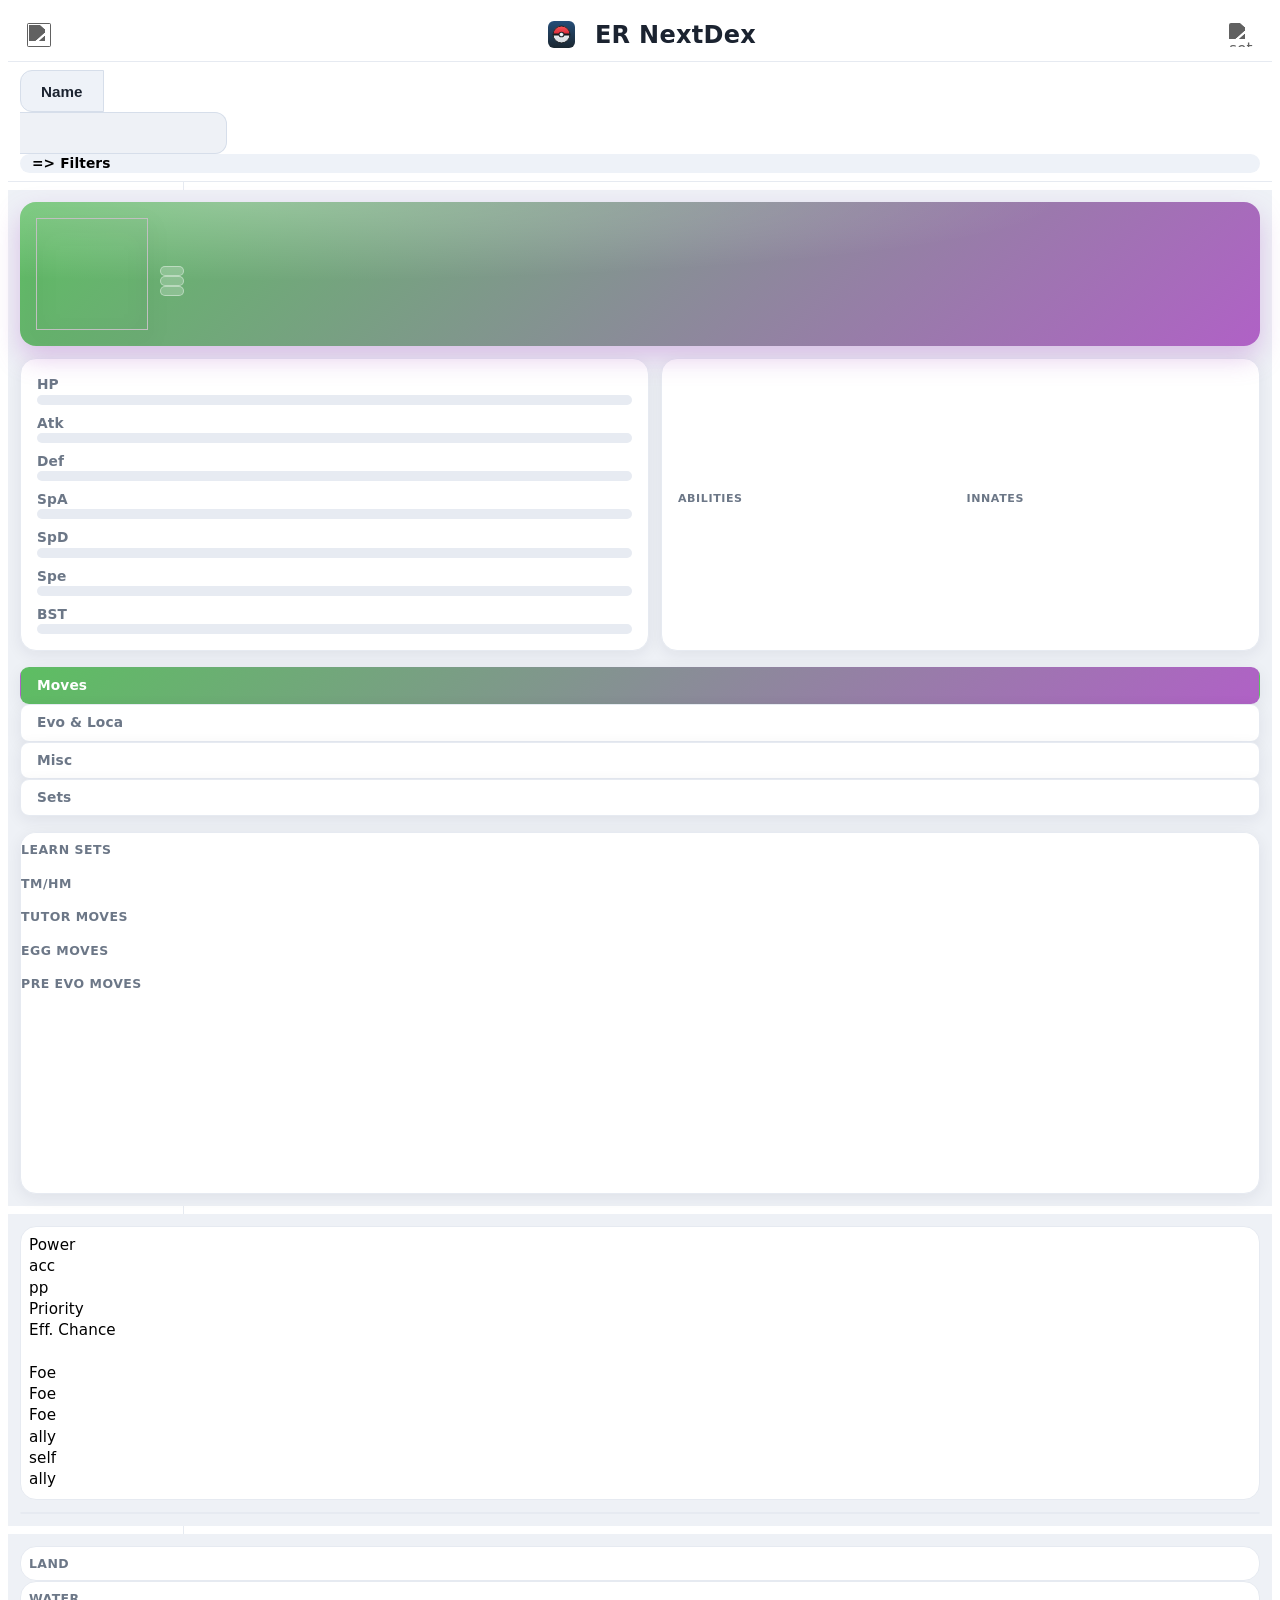
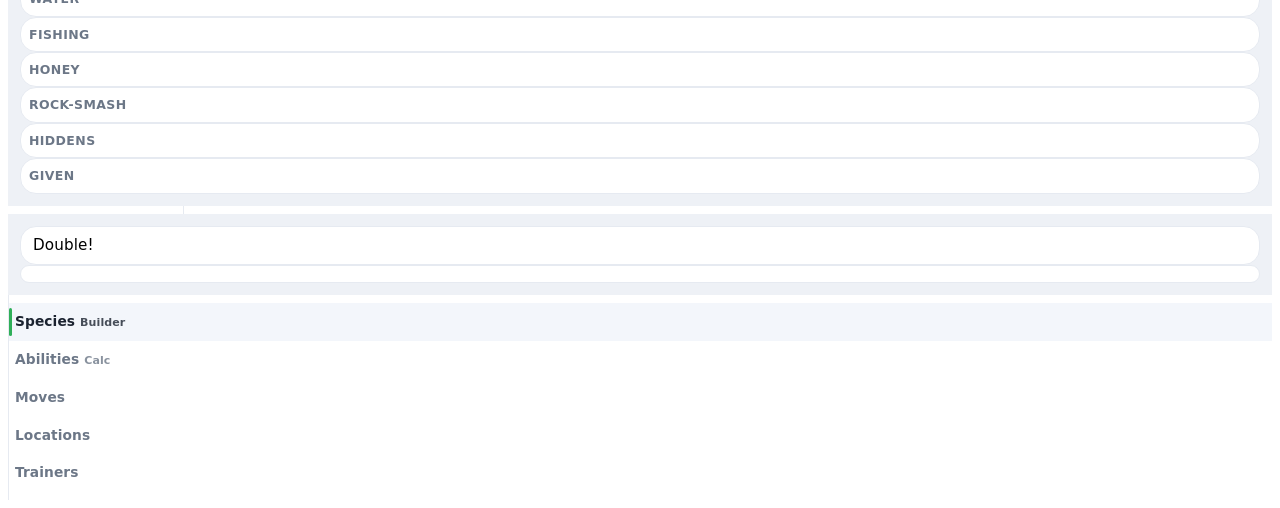
==== commit b523d9fd: "Adopt the "Modern Pokédex" design (Direction A) with light/dark themes Implements the chosen visual " ====
--- a/static/index.html
+++ b/static/index.html
@@ -23,7 +23,7 @@
     <!-- PWA -->
     <link rel="manifest" href="./manifest.webmanifest">
     <meta name="theme-color" content="#1c4069" id="meta-theme-color">
-    <meta name="color-scheme" content="dark">
+    <meta name="color-scheme" content="light dark">
     <meta name="mobile-web-app-capable" content="yes">
     <meta name="apple-mobile-web-app-capable" content="yes">
     <meta name="apple-mobile-web-app-status-bar-style" content="black-translucent">
--- a/static/css/pwa.css
+++ b/static/css/pwa.css
@@ -6,7 +6,7 @@
  */
 
 :root {
-  color-scheme: dark;
+  /* color-scheme is set per light/dark theme in redesign.css */
   /* iOS standalone safe-area helpers (0 in a normal browser tab). */
   --safe-top: env(safe-area-inset-top, 0px);
   --safe-bottom: env(safe-area-inset-bottom, 0px);
--- a/static/css/redesign.css
+++ b/static/css/redesign.css
@@ -1,496 +1,368 @@
 /* =========================================================================
-   ER NextDex — UI redesign layer
-   Loaded LAST so it wins the cascade. Goals:
-   - One consistent, readable type scale (kills the vw/vh/vmax inconsistency)
-   - Sensible, predictable positioning for the header, search and nav
-   - Cleaner cards, badges, stat bars and buttons
-   It only restyles; it never changes the IDs/classes the JS depends on.
+   ER NextDex — "Modern Pokédex" design system  (Direction A)
+   Loaded LAST so it wins the cascade. Light is the default; dark is a full
+   re-skin via [data-theme]. The whole palette is expressed as the same CSS
+   variables the rest of the app already consumes, so generated content
+   (move rows, ability lists, trainers, filters…) is themed automatically.
    ========================================================================= */
 
+/* ----------------------------------------------------------------- TOKENS */
 :root {
-  /* Type scale — fixed rem so text is identical on phone and desktop.
-     A couple of values use clamp() to stay sane across widths. */
-  --fs-2xs: 0.69rem;
-  --fs-xs:  0.78rem;
-  --fs-sm:  0.86rem;
-  --fs-base: 0.95rem;
-  --fs-md:  1.05rem;
-  --fs-lg:  1.2rem;
-  --fs-xl:  1.45rem;
-  --fs-2xl: 1.8rem;
+  /* Type scale — fixed rem so text is identical on phone and desktop */
+  --fs-2xs: 0.69rem; --fs-xs: 0.78rem; --fs-sm: 0.86rem; --fs-base: 0.95rem;
+  --fs-md: 1.05rem; --fs-lg: 1.2rem; --fs-xl: 1.45rem; --fs-2xl: 1.85rem;
   --fs-title: clamp(1.05rem, 1rem + 1.4vw, 1.5rem);
-
-  /* Spacing */
-  --sp-1: 4px;
-  --sp-2: 8px;
-  --sp-3: 12px;
-  --sp-4: 16px;
-
-  --radius: 10px;
-  --radius-sm: 7px;
-
-  --accent: var(--positive, #1fc990);
-  --hairline: color-mix(in srgb, var(--font-color, #fff) 14%, transparent);
-}
-
-html {
-  font-size: 16px;
-  -webkit-text-size-adjust: 100%;
-  text-size-adjust: 100%;
-}
-body {
-  font-size: var(--fs-base);
-  line-height: 1.4;
-  letter-spacing: 0.1px;
-}
-
-/* Tame the pixel-art crispness that was being applied to UI chrome icons —
-   keep it only for actual game sprites. */
-#settings-btn { image-rendering: auto; }
-
-/* ---------------------------------------------------------------- HEADER */
+  --sp-1: 4px; --sp-2: 8px; --sp-3: 12px; --sp-4: 16px;
+  --radius: 16px; --radius-sm: 12px; --radius-xs: 9px;
+
+  /* Hero type tint (overridden per-species by JS). */
+  --t1: #5dbe62; --t2: #b061c6;
+}
+
+/* Light (default) */
+:root, [data-theme="light"] {
+  color-scheme: light;
+  --background: #eef1f6;
+  --surface: #ffffff;
+  --colorA: #ffffff; --colorB: #ffffff; --colorC: #f3f6fb; --colorD: #ffffff;
+  --colorE: rgba(20,30,50,.05);
+  --font-color: #1b2330;
+  --muted: #6c7787;
+  --hairline: #e6eaf1;
+  --shadow: rgba(25,35,60,.12);
+  --card-shadow: 0 4px 16px rgba(25,35,60,.07);
+  --selActive: #d6deea; --selHover: #eef2f8; --selNActive: #f1f4fa;
+  --btnActive: #e3e9f2; --btnNActive: #eef2f8; --btnHover: #e4eaf3;
+  --headerBG: #ffffff;
+  --positive: #2faf59;
+  --accent: #2faf59;
+  --interactible: rgba(47,175,89,.16);
+  --filter-interactible: rgba(150,90,210,.16);
+  --stat-track: #e7ebf2;
+  --icon-filter: brightness(0) opacity(.62);
+}
+
+/* Dark */
+[data-theme="dark"] {
+  color-scheme: dark;
+  --background: #0e1016;
+  --surface: #1a1f29;
+  --colorA: #1a1f29; --colorB: #1a1f29; --colorC: #161a22; --colorD: #1a1f29;
+  --colorE: rgba(255,255,255,.05);
+  --font-color: #eef2f8;
+  --muted: #9aa6b8;
+  --hairline: #2a313d;
+  --shadow: rgba(0,0,0,.5);
+  --card-shadow: 0 8px 22px rgba(0,0,0,.35);
+  --selActive: #2c3442; --selHover: #2f3a49; --selNActive: #222a36;
+  --btnActive: #2c3442; --btnNActive: #222a36; --btnHover: #2f3a49;
+  --headerBG: #11141b;
+  --positive: #4cd17a;
+  --accent: #4cd17a;
+  --interactible: rgba(76,209,122,.22);
+  --filter-interactible: rgba(170,120,230,.25);
+  --stat-track: #262d3a;
+  --icon-filter: brightness(0) invert(1) opacity(.82);
+}
+
+html { font-size: 16px; -webkit-text-size-adjust: 100%; text-size-adjust: 100%; }
+body { font-size: var(--fs-base); line-height: 1.4; letter-spacing: .1px; }
+
+/* ----------------------------------------------------------------- HEADER */
 #top-header {
-  height: auto;
-  min-height: 52px;
-  padding: calc(var(--safe-top, 0px) + 6px) var(--sp-3) 6px;
-  box-sizing: border-box;
-  display: flex;
-  align-items: center;
-  gap: var(--sp-2);
-  box-shadow: 0 1px 0 var(--hairline);
-}
-/* Undo the `#top-header > * { margin:auto }` that pushed everything around,
-   and lay it out as [filter] [title] [settings]. */
+  height: auto; min-height: 54px;
+  padding: calc(var(--safe-top, 0px) + 7px) var(--sp-3) 7px;
+  box-sizing: border-box; display: flex; align-items: center; gap: var(--sp-2);
+  background: var(--headerBG);
+  border-bottom: 1px solid var(--hairline);
+}
 #top-header > * { margin: 0; }
 .main-title {
-  order: 2;
-  flex: 1 1 auto;
-  text-align: center;
-  font-size: var(--fs-title);
-  font-weight: 700;
-  letter-spacing: 0.4px;
-  padding: 0;
-  line-height: 1.1;
-}
-#top-header > div { order: 1; }     /* filter icon + counter */
+  order: 2; flex: 1 1 auto; text-align: center; color: var(--font-color);
+  font-size: var(--fs-title); font-weight: 800; letter-spacing: .3px; line-height: 1.1;
+}
+.main-title::before {
+  content: ""; display: inline-block; width: 1.15em; height: 1.15em;
+  margin-right: .45em; vertical-align: -0.22em;
+  background: url(../icons/favicon.svg) center / contain no-repeat;
+}
+#top-header > div { order: 1; }
 #settings-btn { order: 3; }
-
 #filter-icon, #settings-btn {
-  width: 26px !important;
-  height: 26px !important;
-  padding: 6px !important;
-  border-radius: var(--radius-sm);
-  box-sizing: content-box;
-}
-
-/* --------------------------------------------------------------- SEARCH */
+  width: 24px !important; height: 24px !important; padding: 7px !important;
+  border-radius: var(--radius-xs); box-sizing: content-box; cursor: pointer;
+  filter: var(--icon-filter);
+}
+#filter-icon:hover, #settings-btn:hover { background: var(--btnHover); }
+#filter-counter {
+  right: auto; bottom: auto; font-size: var(--fs-2xs) !important;
+  min-width: 16px; height: 16px; line-height: 16px; padding: 0 4px; text-align: center;
+}
+
+/* ----------------------------------------------------------------- SEARCH */
 .search-wrapper {
-  width: 100%;
-  box-sizing: border-box;
-  padding: var(--sp-2) var(--sp-3);
-  gap: var(--sp-2);
-  align-items: stretch;
-  background: var(--colorB);
-  box-shadow: 0 1px 0 var(--hairline);
+  width: 100%; box-sizing: border-box; padding: var(--sp-2) var(--sp-3);
+  gap: var(--sp-2); align-items: stretch; background: var(--surface);
+  border-bottom: 1px solid var(--hairline);
 }
 .search-keys-wrapper { width: auto !important; }
-#search-keys,
-#search-bar,
-.filter-search {
-  font-size: var(--fs-base) !important;
-  height: 40px;
-  box-sizing: border-box;
+#search-keys, #search-bar, .filter-search {
+  font-size: var(--fs-base) !important; height: 42px; box-sizing: border-box;
 }
 #search-keys {
-  min-width: 5.5em;
-  border-radius: var(--radius-sm) 0 0 var(--radius-sm) !important;
-  border: 1px solid var(--selActive);
-  font-weight: 600;
-}
+  min-width: 5.5em; border-radius: var(--radius-sm) 0 0 var(--radius-sm) !important;
+  border: 1px solid var(--selActive); background: var(--btnNActive);
+  color: var(--font-color); font-weight: 600;
+}
+#search-keys:hover { background: var(--btnHover); }
 .main-search-label { width: auto !important; flex: 1 1 auto; }
 #search-bar {
   border-radius: 0 var(--radius-sm) var(--radius-sm) 0 !important;
-  border: 1px solid var(--selActive);
-  border-left: 0;
-  background: var(--colorA);
-  color: var(--font-color);
-  text-align: left !important;
-  padding-left: 12px !important;
-}
-#search-bar::placeholder { color: color-mix(in srgb, var(--font-color) 55%, transparent); }
-#search-keys-selections,
-#search-suggestion > div { font-size: var(--fs-base) !important; }
-#search-suggestion > div,
-#search-keys-selections > div { padding: 8px 10px; }
-
+  border: 1px solid var(--selActive); border-left: 0;
+  background: var(--background); color: var(--font-color);
+  text-align: left !important; padding-left: 14px !important;
+}
+#search-bar::placeholder { color: color-mix(in srgb, var(--font-color) 45%, transparent); }
+#search-keys-selections, #search-suggestion > div { font-size: var(--fs-base) !important; }
+#search-suggestion > div, #search-keys-selections > div { padding: 9px 11px; }
 #to-filter {
-  width: auto !important;
-  padding: 0 var(--sp-3);
-  border-radius: var(--radius-sm);
-  background: var(--btnNActive);
-  font-size: var(--fs-sm);
-  white-space: nowrap;
-  font-weight: 600;
+  width: auto !important; padding: 0 var(--sp-3); border-radius: var(--radius-sm);
+  background: var(--btnNActive); font-size: var(--fs-sm); white-space: nowrap; font-weight: 700;
 }
 #to-filter:hover { background: var(--selHover); }
 
-#filter-counter {
-  right: auto;
-  bottom: auto;
-  font-size: var(--fs-2xs) !important;
-  min-width: 16px;
-  height: 16px;
-  line-height: 16px;
-  padding: 0 4px;
-  text-align: center;
-}
-
-/* ------------------------------------------------------------ SIDE NAV */
-aside { gap: 2px; background: var(--colorB); }
+/* ----------------------------------------------------------------- NAV */
+aside { gap: 2px; background: var(--surface); }
 .side-btn {
-  font-size: var(--fs-sm) !important;
-  font-weight: 600;
-  padding: 10px 6px;
-  border-radius: 0;
-  gap: 1px;
-  line-height: 1.15;
-  position: relative;
+  font-size: var(--fs-sm) !important; font-weight: 700; padding: 11px 6px;
+  border-radius: 0; gap: 1px; line-height: 1.15; position: relative; color: var(--muted);
 }
 .big-select { font-size: var(--fs-sm) !important; }
-.small-select { font-size: var(--fs-2xs) !important; opacity: 0.75; }
-/* Clear active indicator instead of relying on a faint bg difference. */
-.btn-active { background-color: var(--colorC) !important; }
-.btn-active::after {
-  content: "";
-  position: absolute;
-  background: var(--accent);
-}
+.small-select { font-size: var(--fs-2xs) !important; opacity: .8; }
+.btn-active { background-color: var(--colorC) !important; color: var(--font-color); }
+.btn-active .big-select, .btn-active .small-select { color: var(--font-color); }
+.btn-active::after { content: ""; position: absolute; background: var(--accent); }
 @media (orientation: landscape) {
-  aside { min-width: 9.5em; padding: var(--sp-2) 0; }
+  aside { min-width: 10em; padding: var(--sp-2) 0; border-left: 1px solid var(--hairline); }
   .side-btn { align-items: center; }
-  .btn-active::after { left: 0; top: 12%; bottom: 12%; width: 3px; border-radius: 3px; }
+  .btn-active::after { left: 0; top: 14%; bottom: 14%; width: 3px; border-radius: 3px; }
 }
 @media (orientation: portrait) {
-  aside { min-height: auto; padding: 2px 0 var(--safe-bottom, 0px); }
+  aside { min-height: auto; padding: 2px 0 var(--safe-bottom, 0px); border-top: 1px solid var(--hairline); }
   .side-btn { flex: 1; }
-  .btn-active::after { left: 18%; right: 18%; top: 0; height: 3px; border-radius: 3px; }
-}
-
-/* ------------------------------------------------------------- PANELS */
+  .btn-active::after { left: 20%; right: 20%; top: 0; height: 3px; border-radius: 3px; }
+}
+
+/* ----------------------------------------------------------------- LISTS */
 .panel { font-size: var(--fs-base); }
-
-/* Data list (left column / portrait top strip) */
-.data-list { width: 8.5em; min-width: 8.5em; }
-.data-list-row { font-size: var(--fs-sm); border-radius: var(--radius-sm); }
+.data-list { width: 8.5em; min-width: 8.5em; background: var(--surface); }
+.data-list-row {
+  display: flex; align-items: center; gap: var(--sp-2);
+  font-size: var(--fs-sm); border-radius: var(--radius-xs); color: var(--font-color);
+}
+.species-list-sprite { width: 40px; height: 40px; flex: none; object-fit: contain; image-rendering: pixelated; }
+.species-name { font-weight: 600; min-width: 0; }
+.data-list-row.sel-active {
+  background: var(--interactible) !important;
+  box-shadow: inset 3px 0 0 var(--accent);
+}
 @media (orientation: landscape) {
-  .data-list { padding: var(--sp-1); gap: 1px; }
-  .data-list-row { padding: 7px 8px; }
+  .data-list { width: 11em; min-width: 11em; padding: var(--sp-1); gap: 1px; border-right: 1px solid var(--hairline); }
+  .data-list-row { padding: 8px; flex-wrap: nowrap; justify-content: flex-start; text-align: left; }
   .data-list-row:hover { background: var(--selHover); }
 }
 @media (orientation: portrait) {
-  .data-list { min-height: 64px; max-height: 64px; gap: var(--sp-1); padding: var(--sp-1) var(--sp-2); }
-}
-
-/* ===================== SPECIES DETAIL — REBUILT LAYOUT =====================
-   Reading order is now: identity hero → stats + abilities cards → tabs →
-   tab content. On wide detail panes the stats/abilities sit side-by-side. */
+  .data-list { min-height: 74px; max-height: 74px; gap: var(--sp-1); padding: var(--sp-1) var(--sp-2); }
+  .species-list-sprite { width: 34px; height: 34px; }
+  .data-list-row { flex-direction: column; gap: 0; padding: 4px 8px; }
+}
+
+/* ============================ SPECIES DETAIL ============================= */
+.data-data { background: var(--background); }
 #species-data {
-  display: flex;
-  flex-direction: column;
-  gap: var(--sp-3);
-  padding: var(--sp-3);
-  box-sizing: border-box;
-  min-width: 0;
-}
-
-/* Hero: sprite + name/id/types */
+  display: flex; flex-direction: column; gap: var(--sp-3);
+  padding: var(--sp-3); box-sizing: border-box; min-width: 0;
+}
+/* The detail is the scroll container; children must keep their natural height
+   (not get flex-shrunk into a clipped sliver) so the panel scrolls instead. */
+#species-data > * { flex: 0 0 auto; }
+
+/* Hero — tinted by the mon's types (--t1/--t2 set by JS) */
 .sp-hero {
-  display: flex;
-  align-items: center;
-  gap: var(--sp-3);
-  background: var(--colorB);
-  border: 1px solid var(--hairline);
-  border-radius: var(--radius);
-  padding: var(--sp-3);
+  display: flex; align-items: center; gap: var(--sp-3);
+  border-radius: var(--radius); padding: var(--sp-4); color: #fff; position: relative; overflow: hidden;
+  background: linear-gradient(135deg, var(--t1), var(--t2));
+  box-shadow: 0 12px 26px color-mix(in srgb, var(--t2) 34%, transparent);
+}
+.sp-hero::after {
+  content: ""; position: absolute; inset: 0;
+  background: radial-gradient(120% 100% at 18% 0%, rgba(255,255,255,.28), transparent 55%);
+  pointer-events: none;
 }
 #species-front.sp-hero-sprite {
-  width: 104px !important;
-  height: 104px !important;
-  min-width: 104px;
-  min-height: 104px;
-  flex: none;
-  margin: 0;
-  object-fit: contain;
-  cursor: pointer;
-  border-radius: var(--radius);
-  background: radial-gradient(circle at 50% 62%,
-              color-mix(in srgb, var(--accent) 16%, transparent), transparent 68%);
-}
-.sp-hero-id { display: flex; flex-direction: column; gap: 6px; min-width: 0; }
+  width: 112px !important; height: 112px !important; min-width: 112px; min-height: 112px;
+  flex: none; margin: 0; object-fit: contain; cursor: pointer; position: relative; z-index: 1;
+  image-rendering: pixelated; filter: drop-shadow(0 8px 10px rgba(0,0,0,.28));
+}
+.sp-hero-id { display: flex; flex-direction: column; gap: 7px; min-width: 0; position: relative; z-index: 1; }
+#species-name { font-size: clamp(1.45rem, 1.1rem + 2vw, 1.85rem); font-weight: 900; line-height: 1.05; color: #fff; letter-spacing: .3px; }
+#species-id { font-size: var(--fs-sm); color: rgba(255,255,255,.85); font-weight: 700; }
+#species-types { margin-left: 0; gap: var(--sp-2); flex-wrap: wrap; }
+/* The species panel always renders 3 type slots; the JS only hides the inner
+   <span> of unused ones. Hide the whole empty pill so it isn't a blank chip. */
+#species-types > .type:has(> span[style*="display: none"]) { display: none !important; }
+/* On the gradient hero, type chips read best as translucent white */
+.sp-hero #species-types .type {
+  background: rgba(255,255,255,.22) !important; color: #fff !important;
+  border: 1px solid rgba(255,255,255,.4); padding: 4px 11px !important;
+}
 
 /* Overview cards */
 .sp-overview { display: grid; grid-template-columns: 1fr; gap: var(--sp-3); }
-@media (min-width: 680px) {
-  .sp-overview { grid-template-columns: 1.05fr 1fr; align-items: stretch; }
-}
-.sp-card-abilities { align-items: center; justify-content: center; }
+@media (min-width: 680px) { .sp-overview { grid-template-columns: 1.05fr 1fr; align-items: stretch; } }
 .sp-card {
-  background: var(--colorB);
-  border: 1px solid var(--hairline);
-  border-radius: var(--radius);
-  padding: var(--sp-3);
-  min-width: 0;
-}
-.sp-card-stats #species-basestats { display: flex; flex-direction: column; gap: 8px; min-width: 0; }
+  background: var(--surface); border: 1px solid var(--hairline); border-radius: var(--radius);
+  padding: var(--sp-4); min-width: 0; box-shadow: var(--card-shadow);
+}
+.sp-card-stats #species-basestats { display: flex; flex-direction: column; gap: 9px; min-width: 0; }
 .sp-card-stats #species-coverage { margin-top: var(--sp-2); }
-.sp-card-abilities { display: flex; gap: var(--sp-3); }
-.sp-card-abilities .species-abi-inn { flex: 1; max-width: none; min-width: 0; align-items: stretch; }
-.sp-card-abilities .species-abi-inn .abi-inn-info { align-self: center; }
-.stat-row { min-width: 0; }
-.stat-bar { min-width: 16px; }
-.stat-num { flex: none; }
-
-/* Tab content panel */
+.sp-card-abilities { display: flex; gap: var(--sp-3); align-items: center; justify-content: center; }
+.sp-card-abilities .species-abi-inn { flex: 1; max-width: none; min-width: 0; }
+
+/* Stats */
+.stat-row { font-size: var(--fs-sm) !important; gap: var(--sp-2); align-items: center; margin: 0; min-width: 0; }
+.stat-name { width: 2.6em; padding-left: 0; color: var(--muted); font-weight: 700; text-align: left; }
+.stat-num {
+  width: 2.1em; min-width: 2.1em; flex: none; font-variant-numeric: tabular-nums;
+  font-weight: 800; text-align: center; border-radius: 6px; color: #fff;
+}
+.stat-bar { height: 10px; min-width: 16px; border-radius: 999px; overflow: hidden; background: var(--stat-track); }
+
+/* Abilities & innates as chips */
+.abi-inn-info {
+  font-size: var(--fs-2xs); text-transform: uppercase; letter-spacing: .6px; color: var(--muted);
+  opacity: 1; border: 0; border-radius: 0; padding: 0 0 var(--sp-2); font-weight: 800;
+  margin: 0 0 var(--sp-1); align-self: center;
+}
+#species-innates, #species-abilities { font-size: var(--fs-sm) !important; gap: var(--sp-1); width: 100%; }
+.species-ability, .species-innate {
+  width: 100%; padding: 9px 10px; border-radius: var(--radius-xs);
+  background: var(--btnNActive); font-weight: 700; text-align: center; box-sizing: border-box;
+}
+.species-ability.sel-active {
+  background: var(--interactible); color: var(--accent);
+  box-shadow: inset 0 0 0 1.5px color-mix(in srgb, var(--accent) 55%, transparent);
+}
+.species-ability.sel-n-active:hover { background: var(--btnHover); }
+
+/* Type badges (everywhere) */
+.type {
+  border-radius: 999px; padding: 4px 13px !important; font-size: var(--fs-2xs);
+  font-weight: 800; text-transform: uppercase; letter-spacing: .6px; line-height: 1.4; white-space: nowrap;
+}
+
+/* Segmented tabs — active tab uses the mon's type gradient */
+.species-switch { gap: var(--sp-2); padding: var(--sp-1) 0; flex-wrap: wrap; justify-content: center; }
+.species-switch > * {
+  margin-right: 0 !important; padding: 8px 16px; border-radius: 999px;
+  font-size: var(--fs-sm); font-weight: 800; background: var(--surface);
+  border: 1px solid var(--hairline); color: var(--muted); box-shadow: var(--card-shadow);
+}
+.species-switch > .sel-active {
+  background: linear-gradient(135deg, var(--t1), var(--t2)); color: #fff; border-color: transparent;
+}
+
+/* Tab content */
 #species-bot {
-  background: var(--colorC);
-  border: 1px solid var(--hairline);
-  border-radius: var(--radius);
-  overflow: hidden;
-  display: flex;
-  flex-direction: column;
+  background: var(--surface); border: 1px solid var(--hairline); border-radius: var(--radius);
+  overflow: hidden; display: flex; flex-direction: column; box-shadow: var(--card-shadow);
 }
 #species-bot > .species-sub-pannel { min-height: 0; }
 @media (orientation: landscape) { #species-bot { flex: 1 1 auto; min-height: 360px; } }
-.species-move-pwr { min-width: 2.2em; padding-right: 2px; }
-.abi-inn-info {
-  font-size: var(--fs-2xs);
-  text-transform: uppercase;
-  letter-spacing: 0.4px;
-  opacity: 0.8;
-  border-width: 1px;
-  border-radius: 999px;
-  padding: 1px 8px;
-}
-#species-innates, #species-abilities { font-size: var(--fs-sm) !important; gap: 2px; }
-
-#species-name {
-  font-size: var(--fs-xl);
-  font-weight: 700;
-}
-#species-id { font-size: var(--fs-sm); opacity: 0.7; }
-
-.stat-row { font-size: var(--fs-sm) !important; gap: var(--sp-1); margin: 1px 0; }
-.stat-name { width: 2.4em; padding-left: 6px; opacity: 0.85; text-align: left; }
-.stat-num {
-  width: 2em; min-width: 2em;
-  font-variant-numeric: tabular-nums;
-  font-weight: 700;
-  text-align: center;
-  border-radius: 4px;
-}
-.stat-bar { height: 9px; border-radius: 999px; overflow: hidden; }
-
-/* Type badges */
-.type {
-  border-radius: 999px;
-  padding: 3px 12px !important;
-  font-size: var(--fs-2xs);
-  font-weight: 700;
-  text-transform: uppercase;
-  letter-spacing: 0.6px;
-  line-height: 1.4;
-  white-space: nowrap;
-}
-#species-types { margin-left: 0; gap: var(--sp-1); }
-
-/* Compact type chips inside the dense coverage / resistance grids need less
-   padding and wider cells so 6-letter names (POISON, DRAGON…) don't truncate. */
-.species-coverage-list .type,
-.typecalc-coverage-list .type,
-.typecalc-info-row .type {
-  padding: 2px 5px !important;
-  letter-spacing: 0;
-  text-transform: none;            /* mixed-case is narrower → no truncation */
-  text-align: center;
-  justify-content: center;
-}
-/* Wide enough for the longest full type name (Fighting / Electric). */
-.species-coverage-list > div,
-.typecalc-coverage-list > div { width: 5em; }
-
-/* Sub-tab switch (Moves / Evo / Misc / Sets) */
-.species-switch { gap: var(--sp-1); padding: var(--sp-1) 0; flex-wrap: wrap; justify-content: center; }
-.species-switch > * {
-  margin-right: 0 !important;
-  padding: 5px 12px;
-  border-radius: 999px;
-  font-size: var(--fs-sm);
-  font-weight: 600;
-}
-.species-switch > .sel-active { background: var(--accent); color: #06241c; }
-
 .species-sub-pannel { font-size: var(--fs-sm) !important; }
 .species-moves-title {
-  font-size: var(--fs-xs) !important;
-  text-transform: uppercase;
-  letter-spacing: 0.5px;
-  font-weight: 700;
-  opacity: 0.85;
-  padding: var(--sp-1) 0;
-  position: sticky;
-  top: 0;
-  z-index: 1;
-}
-.species-move-row { min-height: 26px; padding: 2px 6px; }
+  font-size: var(--fs-xs) !important; text-transform: uppercase; letter-spacing: .5px;
+  font-weight: 800; color: var(--muted); padding: var(--sp-2) 0; position: sticky; top: 0; z-index: 1;
+  background: var(--surface);
+}
+.species-move-row { min-height: 30px; padding: 3px 10px; }
+.species-move-row:not(:last-child) { border-bottom: 1px solid var(--hairline); }
 .species-bot, .species-sub-pannel { overflow-x: hidden; }
-.species-move-pwr { font-size: var(--fs-2xs); }
+.species-move-pwr { min-width: 2.2em; padding-right: 2px; font-size: var(--fs-2xs); }
+#learnset, #tmhm, #eggmoves, #preevomoves { background: transparent; }
+#species-desc { font-size: var(--fs-sm); line-height: 1.5; border-radius: var(--radius-sm); background: var(--colorC); }
+
+/* Compact type chips in coverage / resistance grids: full names, no truncation */
+.species-coverage-list .type, .typecalc-coverage-list .type, .typecalc-info-row .type {
+  padding: 2px 5px !important; letter-spacing: 0; text-transform: none; text-align: center; justify-content: center;
+}
+.species-coverage-list > div, .typecalc-coverage-list > div { width: 5em; }
 .species-coverage-list { font-size: var(--fs-xs) !important; }
-#species-desc { font-size: var(--fs-sm); line-height: 1.45; border-radius: var(--radius-sm); }
-
-/* -------- Abilities / Moves / Trainers / Type calc — unify text sizes -------- */
-.abi-row,
-.typecalc-row,
-.typecalc-abi-info { font-size: var(--fs-sm) !important; }
-.abi-name, .typecalc-abi-name { width: 8.5em; min-width: 8.5em; font-weight: 600; }
-.abi-desc { line-height: 1.45; }
+
+/* ===================== OTHER PANELS — consistent surfaces ===================== */
+#moves-data, #locations-data, #trainers-data, #builder-data { padding: var(--sp-3); box-sizing: border-box; gap: var(--sp-3); }
+.abi-row, .typecalc-row, .typecalc-abi-info { font-size: var(--fs-sm) !important; }
+.abi-name, .typecalc-abi-name { width: 8.5em; min-width: 8.5em; font-weight: 700; }
+.abi-desc { line-height: 1.5; }
 #moves-pwr { font-size: 2.4em !important; }
+.moves-top, .moves-bot { border-radius: var(--radius); }
+.moves-top { padding: var(--sp-2); background: var(--surface); border: 1px solid var(--hairline); }
+.moves-bot { background: var(--surface); border: 1px solid var(--hairline); margin-top: var(--sp-3); }
 .move-overlay-fill { font-size: 2em !important; }
 .move-overlay-effects { font-size: var(--fs-xs) !important; line-height: 1.4; }
-.typecalc-info-row,
-.typecalc-dmg-mod,
-.typecalc-coverage-list { font-size: var(--fs-sm) !important; }
-.typecalc-coverage-mul { font-size: var(--fs-sm) !important; }
-@media (orientation: portrait) {
-  .typecalc-coverage-list,
-  .typecalc-coverage-mul { font-size: var(--fs-md) !important; }
-}
-
-/* -------- Locations -------- */
-.location-title { font-size: var(--fs-xs); text-transform: uppercase; letter-spacing: 0.4px; font-weight: 700; }
+.location-field { background: var(--surface); border: 1px solid var(--hairline); padding: var(--sp-2); border-radius: var(--radius); }
+.location-title { font-size: var(--fs-xs); text-transform: uppercase; letter-spacing: .4px; font-weight: 800; color: var(--muted); }
 .location-row { font-size: var(--fs-sm); }
-
-/* ---------------------------------------------------------- OVERLAYS */
-/* Settings / filter modals: readable, modern, consistent. */
+#trainers-infobar, #trainers-infobar2 {
+  background: var(--surface); border: 1px solid var(--hairline); border-radius: var(--radius);
+  padding: var(--sp-2) var(--sp-3); align-items: center; gap: var(--sp-2); flex-wrap: wrap;
+}
+#trainers-name { font-size: var(--fs-lg); font-weight: 800; }
+.trainers-pokemon { border-radius: var(--radius); border: 1px solid var(--hairline); background: var(--surface); }
+.typecalc-controls {
+  background: var(--surface); border: 1px solid var(--hairline); border-radius: var(--radius);
+  overflow: hidden; margin: var(--sp-3) var(--sp-3) 0;
+}
+.typecalc-row, .typecalc-info-row, .typecalc-dmg-mod, .typecalc-coverage-list, .typecalc-coverage-mul { font-size: var(--fs-sm) !important; }
+.tc-dropdown-btn { border-radius: var(--radius-xs); background: var(--btnNActive); color: var(--font-color); }
+@media (orientation: portrait) { .typecalc-coverage-list, .typecalc-coverage-mul { font-size: var(--fs-md) !important; } }
+
+/* ----------------------------------------------------------------- OVERLAYS */
 #settings-frame {
-  font-size: var(--fs-base);
-  border: 1px solid var(--selActive);
-  border-radius: var(--radius);
-  box-shadow: 0 16px 48px rgba(0,0,0,0.5);
-  padding: var(--sp-3);
-  width: min(560px, 92vw);
-  left: 50%;
-  transform: translateX(-50%);
-  gap: 2px;
-}
-#settings-frame h1, #settings-frame h2 { font-size: var(--fs-lg); }
+  font-size: var(--fs-base); background: var(--surface); border: 1px solid var(--hairline);
+  border-radius: var(--radius); box-shadow: 0 18px 50px var(--shadow); padding: var(--sp-4);
+  width: min(560px, 92vw); left: 50%; transform: translateX(-50%); gap: 2px; color: var(--font-color);
+}
 .settings-row { font-size: var(--fs-base); display: flex; flex-wrap: wrap; align-items: center; gap: var(--sp-2); }
 .settings-row > * { margin-right: 0 !important; }
-.settings-row button,
-#settings-frame button {
-  font-size: var(--fs-sm);
-  padding: 8px 12px;
-  border-radius: var(--radius-sm);
-  background: var(--btnNActive);
-  color: var(--font-color);
-  border: 1px solid var(--selActive);
-  cursor: pointer;
-}
-.settings-row button:hover,
-#settings-frame button:hover { background: var(--selHover); }
+.settings-row button, #settings-frame button {
+  font-size: var(--fs-sm); padding: 9px 13px; border-radius: var(--radius-xs);
+  background: var(--btnNActive); color: var(--font-color); border: 1px solid var(--selActive); cursor: pointer;
+}
+.settings-row button:hover, #settings-frame button:hover { background: var(--selHover); }
 .settings-row > input[type='radio'] { transform: scale(1.4) !important; }
-.thanks { font-size: var(--fs-xs); opacity: 0.8; line-height: 1.4; }
-
-#filter-help { font-size: var(--fs-sm) !important; line-height: 1.45; }
+.thanks { font-size: var(--fs-xs); color: var(--muted); line-height: 1.4; }
+#filter-frame, #filter-help { background: var(--surface); color: var(--font-color); }
+#filter-help { font-size: var(--fs-sm) !important; line-height: 1.5; }
 .filter-help-title { font-size: var(--fs-lg) !important; }
 .filter-key, .filter-search { font-size: var(--fs-sm) !important; }
 .filter-title { font-size: var(--fs-md); padding: var(--sp-1) 0; }
 
-/* ----------------------------------------------------------- GENERIC */
-.btn, .sel-active, .sel-n-active { border-radius: var(--radius-sm); }
+/* ----------------------------------------------------------------- MISC */
+.btn, .sel-active, .sel-n-active { border-radius: var(--radius-xs); }
 input[type='radio'] { width: 1.05em; height: 1.05em; }
-
-/* Window/tooltip popovers */
-.window-frame, .tooltip { font-size: var(--fs-sm); border-radius: var(--radius); }
-
-/* Smooth the hover-border layout jolt on interactible hints. */
+.window-frame, .tooltip { font-size: var(--fs-sm); border-radius: var(--radius); background: var(--surface); color: var(--font-color); }
 .interactible:hover, .filter-interactible:hover { border-width: 2px !important; }
-
-/* ===================== APP SHELL & MASTER LIST (REBUILD) ===================== */
-
-/* Brand mark in the header title */
-.main-title::before {
-  content: "";
-  display: inline-block;
-  width: 1.15em;
-  height: 1.15em;
-  margin-right: 0.45em;
-  vertical-align: -0.22em;
-  background: url(../icons/favicon.svg) center / contain no-repeat;
-}
-
-/* Master list — a clean, scannable Pokédex list */
-.data-list { background: var(--colorB); }
-.data-list-row {
-  display: flex;
-  align-items: center;
-  gap: var(--sp-2);
-  color: var(--font-color);
-}
-.species-list-sprite { width: 40px; height: 40px; flex: none; object-fit: contain; image-rendering: pixelated; }
-.species-name { font-weight: 600; min-width: 0; }
-.data-list-row.sel-active {
-  background: color-mix(in srgb, var(--accent) 22%, transparent) !important;
-  box-shadow: inset 3px 0 0 var(--accent);
-}
-@media (orientation: landscape) {
-  .data-list { width: 11em; min-width: 11em; }
-  .data-list-row { flex-wrap: nowrap; justify-content: flex-start; text-align: left; }
-}
-@media (orientation: portrait) {
-  /* horizontal strip: keep sprite-over-name, but a touch taller for tap room */
-  .data-list { min-height: 72px; max-height: 72px; }
-  .species-list-sprite { width: 34px; height: 34px; }
-  .data-list-row { flex-direction: column; gap: 0; }
-}
-
-/* Generic content panels (moves / locations / trainers / builder) get the same
-   breathing room and card-like surfaces as the species detail. */
-#moves-data, #locations-data, #trainers-data, #builder-data {
-  padding: var(--sp-3);
-  box-sizing: border-box;
-  gap: var(--sp-3);
-}
-.moves-top, .moves-bot,
-.location-field,
-#trainers-infobar, #trainers-infobar2, #trainers-team {
-  border-radius: var(--radius);
-}
-.moves-top { padding: var(--sp-2); }
-.location-field { background: var(--colorB); border: 1px solid var(--hairline); padding: var(--sp-2); }
-#trainers-infobar, #trainers-infobar2 {
-  background: var(--colorB);
-  border: 1px solid var(--hairline);
-  padding: var(--sp-2) var(--sp-3);
-  align-items: center;
-  gap: var(--sp-2);
-  flex-wrap: wrap;
-}
-#trainers-name { font-size: var(--fs-lg); font-weight: 700; }
-.trainers-pokemon {
-  border-radius: var(--radius);
-  border: 1px solid var(--hairline);
-  background: var(--colorB);
-}
-
-/* Type-calc input rows as a tidy card */
-.typecalc-controls {
-  background: var(--colorB);
-  border: 1px solid var(--hairline);
-  border-radius: var(--radius);
-  overflow: hidden;
-  margin: var(--sp-3) var(--sp-3) 0;
-}
-.tc-dropdown-btn { border-radius: var(--radius-sm); }
-
-/* Loading/error screen niceties */
-#loading, #debug { border-radius: var(--radius); }
+#settings-btn { image-rendering: auto; }
+.loading-icons { display: inline-block; }
+
+/* Type-text colours (move names etc.) were tuned for dark backgrounds; a few
+   pale ones are low-contrast on the light theme. Darken just those. */
+[data-theme="light"] .normal-t   { color: #7a7a52; }
+[data-theme="light"] .electric-t { color: #c79a00; }
+[data-theme="light"] .steel-t    { color: #6f7d8c; }
+[data-theme="light"] .ice-t      { color: #2aa3c0; }
+[data-theme="light"] .flying-t   { color: #5a6fd6; }
+[data-theme="light"] .bug-t      { color: #7c9100; }
+[data-theme="light"] .fairy-t    { color: #c95fb0; }
+[data-theme="light"] .rock-t     { color: #9a8a4e; }
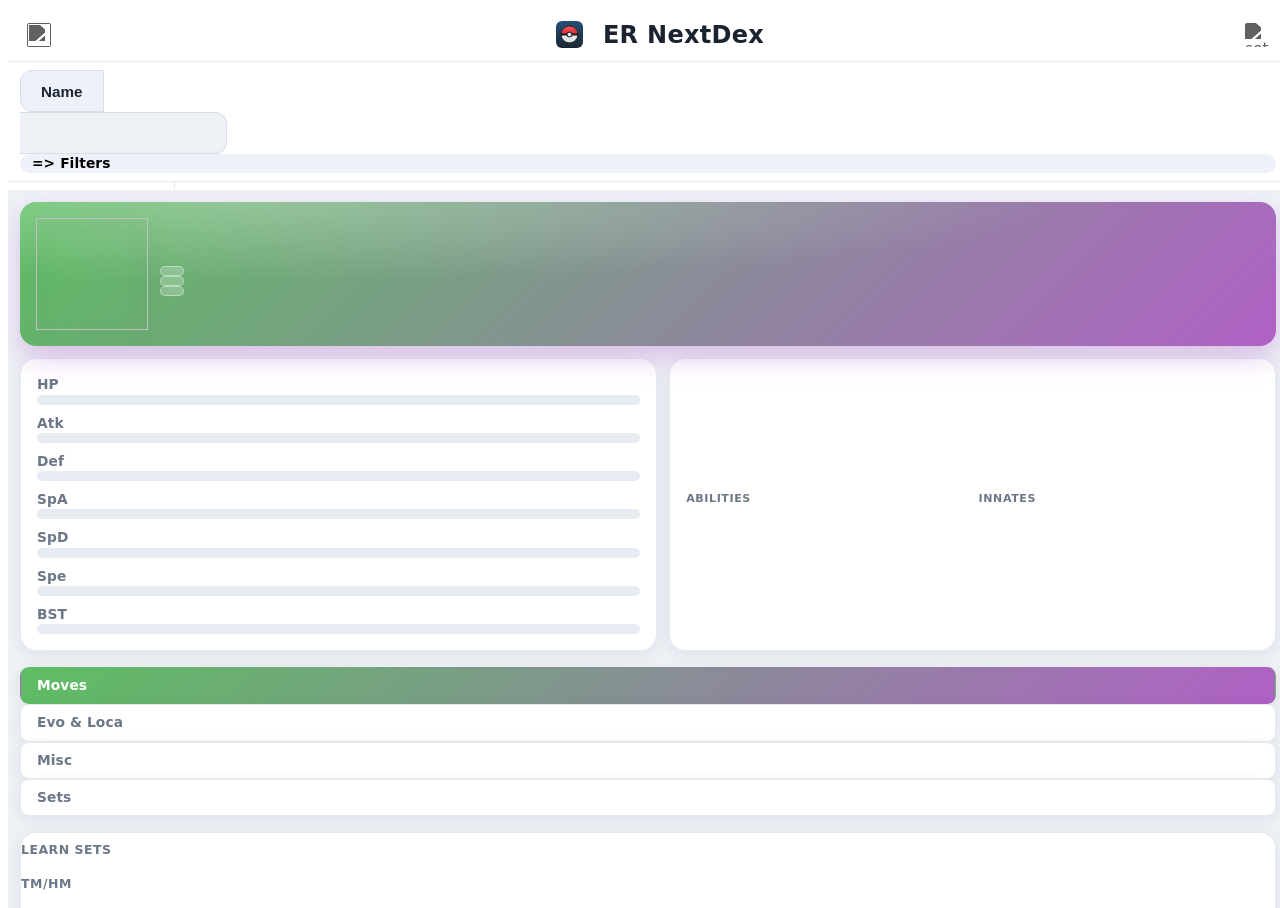
==== commit d54c55c3: "Fix full-width master list + rebuild the Moves detail as cards Master list - The portrait master str" ====
--- a/static/index.html
+++ b/static/index.html
@@ -318,57 +318,47 @@
                 <div id="moves-list" class="data-list">
                 </div>
                 <div id="moves-data" class="data-data">
-                    <div class="moves-top">
-                        <div class="moves-top-sub">
-                            <div class="moves-large">
-                                <span>Power</span>
-                                <div id="moves-pwr"></div>
-                            </div>
-                            <div class="moves-xlarge">
-                                <div class="xlarge-row">
-                                    <span>acc</span>
-                                    <div id="moves-acc"></div>
-                                </div>
-                                <div class="xlarge-row">
-                                    <span>pp</span>
-                                    <div id="moves-pp"></div>
-                                </div>
-                                <div class="xlarge-row">
-                                    <span>Priority</span>
-                                    <div id="moves-prio"></div>
-                                </div>
-                                <div class="xlarge-row">
-                                    <span>Eff. Chance</span>
-                                    <div id="moves-chance"></div>
-                                </div>
-                            </div>
-                        </div>
-                        <div class="moves-top-sub">
-                            <img id="moves-split" class="filter-interactible">
-                            <div id="moves-target">
-                                <div class="target-row">
-                                    <div id="foe1" class="foe">Foe</div>
-                                    <div id="foe2" class="foe">Foe</div>
-                                    <div id="foe3" class="foe">Foe</div>
-                                </div>
-                                <div class="target-row">
-                                    <div id="ally1" class="ally">ally</div>
-                                    <div id="allySelf" class="self">self</div>
-                                    <div id="ally2" class="ally">ally</div>
-                                </div>
-                            </div>
-                        </div>
-                    </div>
-                    <div class="moves-bot">
-                        <div class="moves-bot-info">
+                    <!-- Header: move name + id + type pills + category icon -->
+                    <header class="mv-hero">
+                        <div class="mv-hero-id">
                             <div id="moves-name" class="filter-interactible"></div>
                             <div id="moves-internal-id"></div>
+                        </div>
+                        <div class="mv-hero-tags">
                             <div id="moves-types1"><span></span></div>
                             <div id="moves-types2"><span></span></div>
-                        </div>
+                            <img id="moves-split" class="filter-interactible">
+                        </div>
+                    </header>
+                    <!-- Key numbers as tiles -->
+                    <div class="mv-stats">
+                        <div class="mv-stat"><span class="mv-stat-l">Power</span><div id="moves-pwr" class="mv-stat-v"></div></div>
+                        <div class="mv-stat"><span class="mv-stat-l">Accuracy</span><div id="moves-acc" class="mv-stat-v"></div></div>
+                        <div class="mv-stat"><span class="mv-stat-l">PP</span><div id="moves-pp" class="mv-stat-v"></div></div>
+                        <div class="mv-stat"><span class="mv-stat-l">Priority</span><div id="moves-prio" class="mv-stat-v"></div></div>
+                        <div class="mv-stat"><span class="mv-stat-l">Eff. Chance</span><div id="moves-chance" class="mv-stat-v"></div></div>
+                    </div>
+                    <!-- Targeting -->
+                    <section class="mv-card">
+                        <div class="mv-card-title">Targeting</div>
+                        <div id="moves-target">
+                            <div class="target-row">
+                                <div id="foe1" class="foe">Foe</div>
+                                <div id="foe2" class="foe">Foe</div>
+                                <div id="foe3" class="foe">Foe</div>
+                            </div>
+                            <div class="target-row">
+                                <div id="ally1" class="ally">ally</div>
+                                <div id="allySelf" class="self">self</div>
+                                <div id="ally2" class="ally">ally</div>
+                            </div>
+                        </div>
+                    </section>
+                    <!-- Description & flags -->
+                    <section class="mv-card">
                         <div id="moves-desc"></div>
                         <div id="moves-flags"></div>
-                    </div>
+                    </section>
 
                 </div>
             </div>
--- a/static/css/redesign.css
+++ b/static/css/redesign.css
@@ -65,8 +65,45 @@
   --icon-filter: brightness(0) invert(1) opacity(.82);
 }
 
-html { font-size: 16px; -webkit-text-size-adjust: 100%; text-size-adjust: 100%; }
+html { font-size: 16px; -webkit-text-size-adjust: 100%; text-size-adjust: 100%; height: 100%; }
 body { font-size: var(--fs-base); line-height: 1.4; letter-spacing: .1px; }
+
+/* ===================== APP SHELL ARCHITECTURE =====================
+   Lock the app to the visual viewport so the nav is always pinned and only
+   the content area scrolls. 100dvh tracks mobile browser toolbars; nothing
+   below the content can be pushed off-screen. */
+body {
+  height: 100vh;            /* fallback */
+  height: 100dvh;
+  width: 100%;
+  overflow: hidden;
+  display: flex;
+  flex-direction: column;
+}
+#top-header, .search-wrapper { flex: 0 0 auto; }
+#non-header { flex: 1 1 auto; min-height: 0; min-width: 0; overflow: hidden; }
+main { min-height: 0; min-width: 0; overflow: hidden; }
+.panel { min-height: 0; min-width: 0; }
+/* The per-panel content column is the ONLY thing that scrolls. */
+.data-data { overflow: auto; -webkit-overflow-scrolling: touch; overscroll-behavior: contain; }
+
+@media (orientation: portrait) {
+  #non-header { flex-direction: column; }
+  main { flex: 1 1 auto; min-height: 0; overflow: hidden; }
+  /* Bottom navigation bar — pinned, never scrolls away. */
+  aside {
+    position: static;
+    bottom: auto;
+    flex: 0 0 auto;
+    overflow: visible;
+    z-index: 6;
+    box-shadow: 0 -2px 12px var(--shadow);
+  }
+}
+@media (orientation: landscape) {
+  #non-header { flex-direction: row; }
+  aside { flex: 0 0 auto; overflow-y: auto; }
+}
 
 /* ----------------------------------------------------------------- HEADER */
 #top-header {
@@ -155,13 +192,13 @@
 
 /* ----------------------------------------------------------------- LISTS */
 .panel { font-size: var(--fs-base); }
-.data-list { width: 8.5em; min-width: 8.5em; background: var(--surface); }
+.data-list { width: 8.5em; min-width: 8.5em; background: var(--surface); box-sizing: border-box; }
 .data-list-row {
   display: flex; align-items: center; gap: var(--sp-2);
   font-size: var(--fs-sm); border-radius: var(--radius-xs); color: var(--font-color);
 }
 .species-list-sprite { width: 40px; height: 40px; flex: none; object-fit: contain; image-rendering: pixelated; }
-.species-name { font-weight: 600; min-width: 0; }
+.species-name { font-weight: 600; width: auto !important; white-space: nowrap; }
 .data-list-row.sel-active {
   background: var(--interactible) !important;
   box-shadow: inset 3px 0 0 var(--accent);
@@ -172,9 +209,11 @@
   .data-list-row:hover { background: var(--selHover); }
 }
 @media (orientation: portrait) {
-  .data-list { min-height: 74px; max-height: 74px; gap: var(--sp-1); padding: var(--sp-1) var(--sp-2); }
+  /* Full-width horizontal strip (was stuck at 8.5em, squished to the left). */
+  .data-list { width: 100%; min-width: 0; max-width: 100%; min-height: 78px; max-height: 78px; gap: var(--sp-1); padding: var(--sp-1) var(--sp-2); }
   .species-list-sprite { width: 34px; height: 34px; }
-  .data-list-row { flex-direction: column; gap: 0; padding: 4px 8px; }
+  /* each chip sizes to its content (full name) and the strip scrolls */
+  .data-list-row { flex-direction: column; gap: 0; padding: 4px 10px; flex: 0 0 auto; align-items: center; text-align: center; }
 }
 
 /* ============================ SPECIES DETAIL ============================= */
@@ -285,10 +324,17 @@
   font-weight: 800; color: var(--muted); padding: var(--sp-2) 0; position: sticky; top: 0; z-index: 1;
   background: var(--surface);
 }
-.species-move-row { min-height: 30px; padding: 3px 10px; }
+.species-move-row { min-height: 30px; padding: 3px 8px; gap: 5px; align-items: center; }
 .species-move-row:not(:last-child) { border-bottom: 1px solid var(--hairline); }
 .species-bot, .species-sub-pannel { overflow-x: hidden; }
-.species-move-pwr { min-width: 2.2em; padding-right: 2px; font-size: var(--fs-2xs); }
+/* Let the move NAME flex/ellipsis so the power value can never be pushed
+   off the right edge. */
+.species-move-name { width: auto !important; flex: 1 1 auto; min-width: 0; text-align: left; }
+.species-move-pwr { min-width: 2.6em; flex: none; text-align: right; padding-right: 4px; font-size: var(--fs-2xs); }
+.species-move-list { padding-right: 6px; }
+.species-move-sprite { flex: none; }
+/* Move columns: 1 on phones (readable), more as width allows. */
+.species-sub-pannel > .species-bot-row { min-width: 280px; }
 #learnset, #tmhm, #eggmoves, #preevomoves { background: transparent; }
 #species-desc { font-size: var(--fs-sm); line-height: 1.5; border-radius: var(--radius-sm); background: var(--colorC); }
 
@@ -304,10 +350,42 @@
 .abi-row, .typecalc-row, .typecalc-abi-info { font-size: var(--fs-sm) !important; }
 .abi-name, .typecalc-abi-name { width: 8.5em; min-width: 8.5em; font-weight: 700; }
 .abi-desc { line-height: 1.5; }
-#moves-pwr { font-size: 2.4em !important; }
-.moves-top, .moves-bot { border-radius: var(--radius); }
-.moves-top { padding: var(--sp-2); background: var(--surface); border: 1px solid var(--hairline); }
-.moves-bot { background: var(--surface); border: 1px solid var(--hairline); margin-top: var(--sp-3); }
+/* -------- Moves detail — rebuilt as cards -------- */
+#moves-data { display: flex; flex-direction: column; }
+.mv-hero {
+  display: flex; align-items: center; justify-content: space-between; gap: var(--sp-3);
+  background: linear-gradient(135deg, var(--t1, #6aa0e0), var(--t2, #4f74c8));
+  border-radius: var(--radius); padding: var(--sp-3) var(--sp-4); color: #fff;
+}
+.mv-hero-id { min-width: 0; }
+#moves-name { font-size: var(--fs-xl); font-weight: 800; color: #fff !important; background: none !important; }
+#moves-internal-id { font-size: var(--fs-xs); color: rgba(255,255,255,.82); }
+.mv-hero-tags { display: flex; align-items: center; gap: var(--sp-2); flex: none; flex-wrap: wrap; justify-content: flex-end; }
+#moves-types1, #moves-types2 {
+  background: rgba(255,255,255,.22) !important; color: #fff !important;
+  border: 1px solid rgba(255,255,255,.4); border-radius: 999px;
+  padding: 4px 12px !important; font-size: var(--fs-2xs); font-weight: 800;
+  text-transform: uppercase; letter-spacing: .5px;
+}
+#moves-types1:has(span:empty), #moves-types2:has(span:empty) { display: none !important; }
+#moves-split { width: 56px; height: auto; flex: none; image-rendering: auto; filter: drop-shadow(0 2px 3px rgba(0,0,0,.3)); }
+
+.mv-stats { display: grid; grid-template-columns: repeat(auto-fit, minmax(80px, 1fr)); gap: var(--sp-2); }
+.mv-stat {
+  background: var(--surface); border: 1px solid var(--hairline); border-radius: var(--radius-sm);
+  padding: var(--sp-2); text-align: center; display: flex; flex-direction: column; gap: 2px; box-shadow: var(--card-shadow);
+}
+.mv-stat-l { font-size: var(--fs-2xs); text-transform: uppercase; letter-spacing: .4px; color: var(--muted); font-weight: 700; }
+.mv-stat-v { font-size: var(--fs-lg); font-weight: 800; color: var(--font-color); font-variant-numeric: tabular-nums; }
+#moves-pwr { font-size: var(--fs-lg) !important; }
+
+.mv-card { background: var(--surface); border: 1px solid var(--hairline); border-radius: var(--radius); padding: var(--sp-3) var(--sp-4); box-shadow: var(--card-shadow); }
+.mv-card-title { font-size: var(--fs-2xs); text-transform: uppercase; letter-spacing: .6px; font-weight: 800; color: var(--muted); margin-bottom: var(--sp-2); }
+#moves-target { display: flex; flex-direction: column; gap: var(--sp-2); }
+.target-row { display: flex; gap: var(--sp-2); padding: 0; height: auto; }
+.target-row > div { flex: 1; padding: 10px 4px; border-radius: var(--radius-xs); background: var(--colorC); text-align: center; font-size: var(--fs-sm); font-weight: 600; }
+#moves-desc { font-size: var(--fs-sm); line-height: 1.55; }
+#moves-flags { display: flex; flex-direction: column; gap: 2px; margin-top: var(--sp-2); font-size: var(--fs-xs); color: var(--muted); }
 .move-overlay-fill { font-size: 2em !important; }
 .move-overlay-effects { font-size: var(--fs-xs) !important; line-height: 1.4; }
 .location-field { background: var(--surface); border: 1px solid var(--hairline); padding: var(--sp-2); border-radius: var(--radius); }
@@ -321,17 +399,27 @@
 .trainers-pokemon { border-radius: var(--radius); border: 1px solid var(--hairline); background: var(--surface); }
 .typecalc-controls {
   background: var(--surface); border: 1px solid var(--hairline); border-radius: var(--radius);
-  overflow: hidden; margin: var(--sp-3) var(--sp-3) 0;
+  overflow: hidden; margin: var(--sp-3) var(--sp-3) 0; box-sizing: border-box; max-width: calc(100% - 2 * var(--sp-3));
 }
 .typecalc-row, .typecalc-info-row, .typecalc-dmg-mod, .typecalc-coverage-list, .typecalc-coverage-mul { font-size: var(--fs-sm) !important; }
-.tc-dropdown-btn { border-radius: var(--radius-xs); background: var(--btnNActive); color: var(--font-color); }
+/* Keep the two type/ability dropdowns inside the viewport on phones. */
+.typecalc-row { box-sizing: border-box; min-width: 0; }
+.typecalc-row-content { min-width: 0; }
+.tc-dropdown-wrap { min-width: 0 !important; }
+.tc-dropdown-btn { border-radius: var(--radius-xs); background: var(--btnNActive); color: var(--font-color); box-sizing: border-box; width: 100%; min-width: 0; }
 @media (orientation: portrait) { .typecalc-coverage-list, .typecalc-coverage-mul { font-size: var(--fs-md) !important; } }
 
 /* ----------------------------------------------------------------- OVERLAYS */
 #settings-frame {
-  font-size: var(--fs-base); background: var(--surface); border: 1px solid var(--hairline);
+  font-size: var(--fs-base); background: var(--surface) !important; border: 1px solid var(--hairline);
   border-radius: var(--radius); box-shadow: 0 18px 50px var(--shadow); padding: var(--sp-4);
-  width: min(560px, 92vw); left: 50%; transform: translateX(-50%); gap: 2px; color: var(--font-color);
+  gap: 2px; color: var(--font-color);
+  box-sizing: border-box;
+  /* Bounded, centered sheet that always fits between the header and nav. */
+  left: 50% !important; transform: translateX(-50%) !important;
+  width: min(560px, calc(100vw - 2 * var(--sp-3))) !important;
+  top: 64px !important; height: auto !important; bottom: auto !important;
+  max-height: calc(100dvh - 132px); overflow-y: auto;
 }
 .settings-row { font-size: var(--fs-base); display: flex; flex-wrap: wrap; align-items: center; gap: var(--sp-2); }
 .settings-row > * { margin-right: 0 !important; }
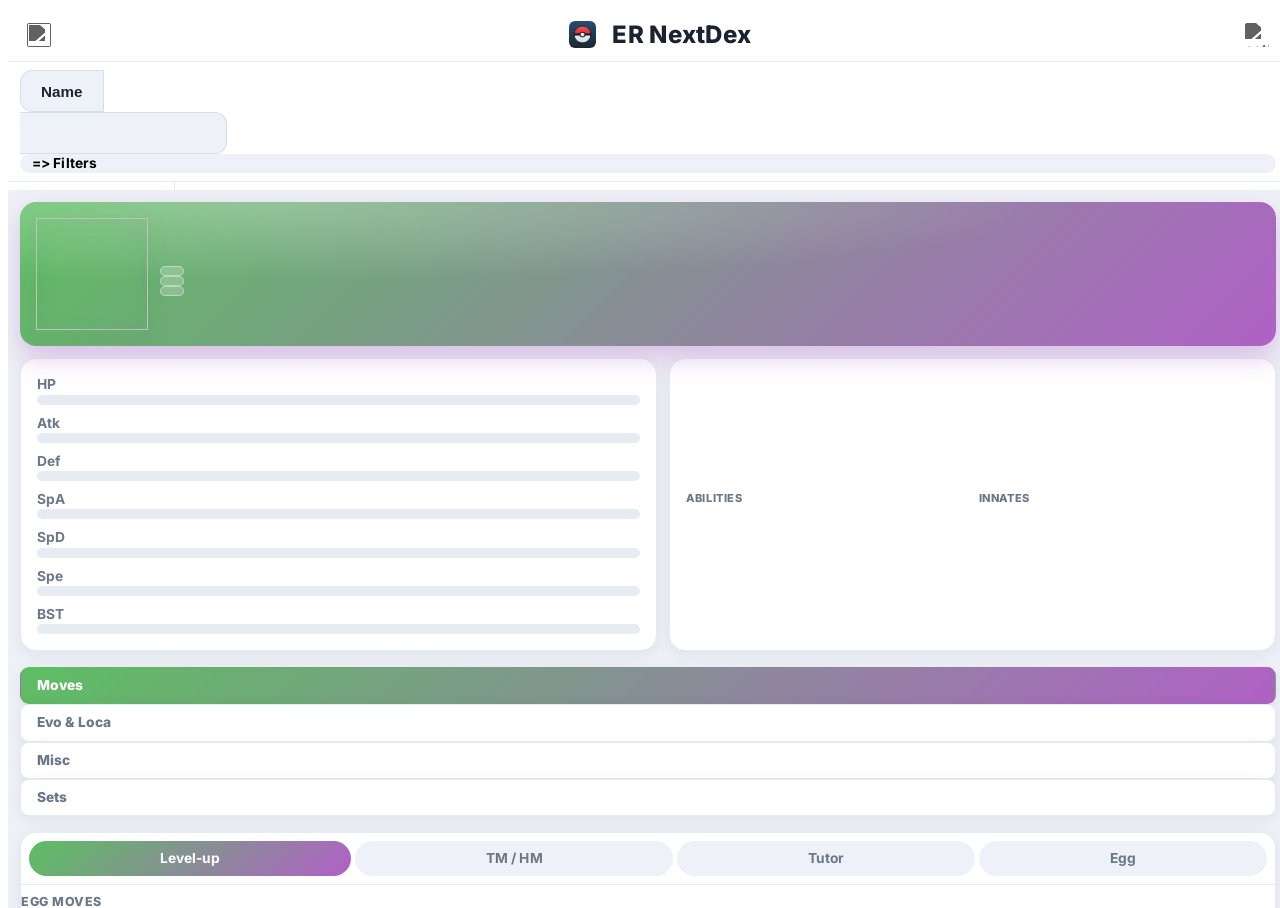
==== commit 49f31af3: "Remove team builder, modern font, fixed nav, move-category toggle - Remove team builder from the UI:" ====
--- a/static/index.html
+++ b/static/index.html
@@ -166,6 +166,12 @@
                     </div>
                     <div id="species-bot" class="species-bot">
                         <div id="species-moves" class="species-sub-pannel active-sub-panel">
+                            <div class="mv-cat-toggle" id="mv-cat-toggle">
+                                <div class="mv-cat-btn mv-cat-active" data-cat="learnset">Level-up</div>
+                                <div class="mv-cat-btn" data-cat="tmhm">TM / HM</div>
+                                <div class="mv-cat-btn" data-cat="tutor">Tutor</div>
+                                <div class="mv-cat-btn" data-cat="egg">Egg</div>
+                            </div>
                             <div class="species-bot-row" id="learnset-title">
                                 <div class="species-moves-title">
                                     Learn Sets
@@ -421,7 +427,6 @@
         <aside>
             <div class="side-btn btn-active interactible" id="btn-species">
                 <span class="big-select interactible">Species</span>
-                <span class="small-select interactible">Builder</span>
             </div>
             <div class="side-btn btn-n-active interactible" id="btn-abis">
                 <span class="big-select interactible">Abilities</span>
@@ -514,9 +519,6 @@
                 <option value="none">None</option>
                 <option value="Vanilla">Vanilla</option>
             </select>
-        </div>
-        <div class="settings-row">
-            <button id="open-team-savefile">Import Team from savefile</button>
         </div>
         <div class="settings-row">
             <button id="import-comsets">Import community sets from file</button>
--- a/static/css/redesign.css
+++ b/static/css/redesign.css
@@ -5,6 +5,15 @@
    variables the rest of the app already consumes, so generated content
    (move rows, ability lists, trainers, filters…) is themed automatically.
    ========================================================================= */
+
+/* Inter — modern, highly readable UI font (self-hosted variable woff2). */
+@font-face {
+  font-family: 'Inter';
+  font-style: normal;
+  font-weight: 100 900;
+  font-display: swap;
+  src: url('../font/Inter.woff2') format('woff2');
+}
 
 /* ----------------------------------------------------------------- TOKENS */
 :root {
@@ -185,8 +194,15 @@
   .btn-active::after { left: 0; top: 14%; bottom: 14%; width: 3px; border-radius: 3px; }
 }
 @media (orientation: portrait) {
-  aside { min-height: auto; padding: 2px 0 var(--safe-bottom, 0px); border-top: 1px solid var(--hairline); }
-  .side-btn { flex: 1; }
+  /* Fixed-height bottom bar so it never changes size between pages. */
+  aside {
+    height: 56px; min-height: 56px; box-sizing: content-box;
+    padding: 0 0 var(--safe-bottom, 0px); border-top: 1px solid var(--hairline);
+  }
+  .side-btn {
+    flex: 1 1 0; min-width: 0; height: 100%; padding: 0 4px; gap: 1px;
+    display: flex; flex-direction: column; align-items: center; justify-content: center;
+  }
   .btn-active::after { left: 20%; right: 20%; top: 0; height: 3px; border-radius: 3px; }
 }
 
@@ -333,8 +349,25 @@
 .species-move-pwr { min-width: 2.6em; flex: none; text-align: right; padding-right: 4px; font-size: var(--fs-2xs); }
 .species-move-list { padding-right: 6px; }
 .species-move-sprite { flex: none; }
-/* Move columns: 1 on phones (readable), more as width allows. */
-.species-sub-pannel > .species-bot-row { min-width: 280px; }
+/* Moves are now shown one category at a time via a toggle (single column). */
+#species-moves { flex-direction: column; flex-wrap: nowrap; }
+.mv-cat-toggle {
+  display: flex; gap: var(--sp-1); padding: var(--sp-2); flex-wrap: wrap;
+  position: sticky; top: 0; z-index: 2; background: var(--surface); border-bottom: 1px solid var(--hairline);
+}
+.mv-cat-btn {
+  flex: 1 1 auto; min-width: 0; text-align: center; cursor: pointer; padding: 8px 10px;
+  border-radius: 999px; font-size: var(--fs-sm); font-weight: 700; color: var(--muted);
+  background: var(--btnNActive); white-space: nowrap;
+}
+.mv-cat-btn:hover { background: var(--btnHover); }
+.mv-cat-btn.mv-cat-active { background: linear-gradient(135deg, var(--t1), var(--t2)); color: #fff; }
+.mv-cat-btn.mv-cat-hidden { display: none !important; }
+/* The toggle already names the category — hide the redundant inner titles
+   (but keep the Egg / Pre-evo distinction). */
+#learnset-title > .species-moves-title,
+#tmhm-title > .species-moves-title,
+#tutor-title > .species-moves-title { display: none; }
 #learnset, #tmhm, #eggmoves, #preevomoves { background: transparent; }
 #species-desc { font-size: var(--fs-sm); line-height: 1.5; border-radius: var(--radius-sm); background: var(--colorC); }
 
@@ -396,7 +429,39 @@
   padding: var(--sp-2) var(--sp-3); align-items: center; gap: var(--sp-2); flex-wrap: wrap;
 }
 #trainers-name { font-size: var(--fs-lg); font-weight: 800; }
-.trainers-pokemon { border-radius: var(--radius); border: 1px solid var(--hairline); background: var(--surface); }
+#trainers-team { display: flex; flex-wrap: wrap; gap: var(--sp-2); padding-top: var(--sp-1); }
+/* Trainer team cards (scoped so the Team Builder, which reuses these
+   classes, is left alone). */
+#trainers-team .trainers-pokemon {
+  margin: 0; background: var(--surface); border: 1px solid var(--hairline) !important;
+  border-radius: var(--radius); width: auto; height: auto !important; min-height: 0;
+  flex: 1 1 300px; box-sizing: border-box; overflow: hidden; text-align: center; align-items: stretch;
+}
+#trainers-team .trainers-pokemon:hover { background: var(--surface); box-shadow: var(--card-shadow); }
+#trainers-team .trainers-pokemon-left,
+#trainers-team .trainers-pokemon-right,
+#trainers-team .trainers-poke-nature,
+#trainers-team .trainers-poke-moves { border: 0 !important; }
+#trainers-team .trainers-pokemon-left {
+  width: 7em; padding: var(--sp-2); display: flex; flex-direction: column; align-items: center;
+  justify-content: center; gap: 2px; border-right: 1px solid var(--hairline) !important;
+}
+#trainers-team .trainer-poke-sprite { width: 56px !important; height: 56px; object-fit: contain; image-rendering: pixelated; }
+#trainers-team .trainers-poke-specie { width: auto; font-weight: 700; font-size: var(--fs-sm); }
+#trainers-team .trainers-poke-ability { font-size: var(--fs-2xs); color: var(--muted); flex-grow: 0; }
+#trainers-team .trainers-pokemon-mid { padding: var(--sp-2); gap: 3px; }
+#trainers-team .trainers-poke-moves { gap: 3px; }
+#trainers-team .trainers-poke-move {
+  width: calc(50% - 3px); box-sizing: border-box; justify-content: center; text-align: center;
+  font-size: var(--fs-2xs); font-weight: 600; background: var(--colorC); border-radius: 6px; padding: 4px 3px;
+}
+#trainers-team .trainers-poke-item, #trainers-team .trainers-poke-nature { font-size: var(--fs-2xs); }
+#trainers-team .trainers-pokemon-right { width: 9.5em; padding: var(--sp-2); border-left: 1px solid var(--hairline) !important; }
+#trainers-team .trainers-stats-row { justify-content: space-around; }
+#trainers-team .trainers-stats-name { font-size: var(--fs-2xs); font-weight: 700; }
+#trainers-team .trainers-poke-ivs, #trainers-team .trainers-poke-evs { font-size: var(--fs-2xs); text-align: center; padding: 0; }
+.trainer-match-btn { border-radius: 999px; padding: 4px 12px; border: 1px solid var(--hairline); }
+.trainer-go-edition { border-radius: var(--radius); border: 1px solid var(--hairline); background: var(--surface); }
 .typecalc-controls {
   background: var(--surface); border: 1px solid var(--hairline); border-radius: var(--radius);
   overflow: hidden; margin: var(--sp-3) var(--sp-3) 0; box-sizing: border-box; max-width: calc(100% - 2 * var(--sp-3));
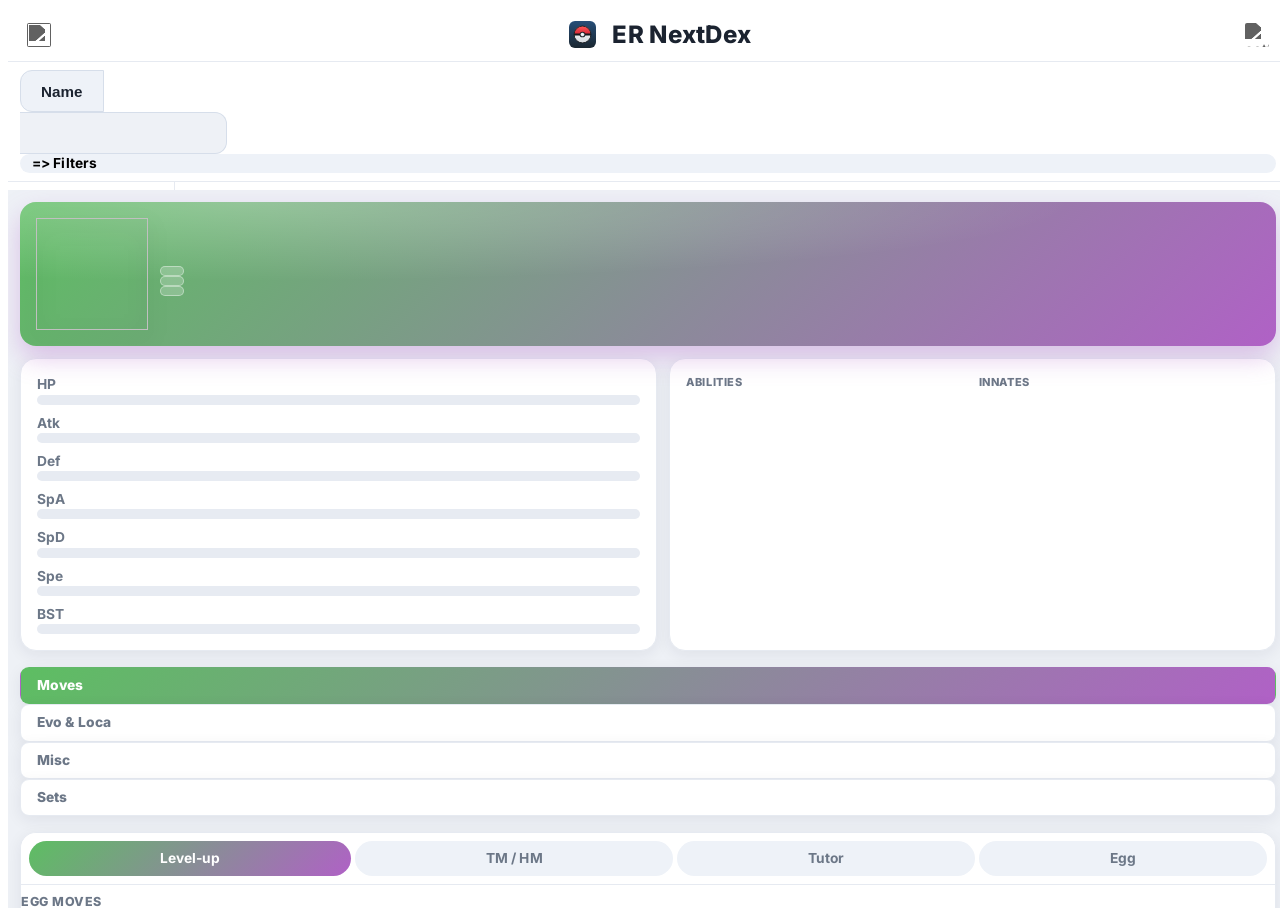
==== commit 5fc41548: "Ability tap-to-read, modern Abilities tab, revamped filter - Species abilities/innates: tapping a ch" ====
--- a/static/index.html
+++ b/static/index.html
@@ -139,22 +139,25 @@
                             </div>
                         </section>
                         <section class="sp-card sp-card-abilities">
-                            <div class="species-abi-inn">
-                                <div class="abi-inn-info">
-                                    Abilities
-                                </div>
-                                <div id="species-abilities">
-
-                                </div>
-                            </div>
-                            <div class="species-abi-inn">
-                                <div class="abi-inn-info">
-                                    Innates
-                                </div>
-                                <div id="species-innates">
-
-                                </div>
-                            </div>
+                            <div class="sp-abi-cols">
+                                <div class="species-abi-inn">
+                                    <div class="abi-inn-info">
+                                        Abilities
+                                    </div>
+                                    <div id="species-abilities">
+
+                                    </div>
+                                </div>
+                                <div class="species-abi-inn">
+                                    <div class="abi-inn-info">
+                                        Innates
+                                    </div>
+                                    <div id="species-innates">
+
+                                    </div>
+                                </div>
+                            </div>
+                            <div id="species-abi-desc" class="sp-abi-desc"></div>
                         </section>
                     </div>
                     <!-- Segmented tabs for the detail sections -->
--- a/static/css/redesign.css
+++ b/static/css/redesign.css
@@ -281,8 +281,16 @@
 }
 .sp-card-stats #species-basestats { display: flex; flex-direction: column; gap: 9px; min-width: 0; }
 .sp-card-stats #species-coverage { margin-top: var(--sp-2); }
-.sp-card-abilities { display: flex; gap: var(--sp-3); align-items: center; justify-content: center; }
-.sp-card-abilities .species-abi-inn { flex: 1; max-width: none; min-width: 0; }
+.sp-card-abilities { display: flex; flex-direction: column; gap: var(--sp-3); align-items: stretch; justify-content: flex-start; }
+.sp-abi-cols { display: flex; gap: var(--sp-3); align-items: flex-start; justify-content: center; }
+.sp-abi-cols .species-abi-inn { flex: 1; max-width: none; min-width: 0; }
+/* Tap-to-read description panel for abilities & innates */
+.sp-abi-desc { display: none; background: var(--colorC); border: 1px solid var(--hairline); border-radius: var(--radius-sm); padding: var(--sp-3); }
+.sp-abi-desc.show { display: block; }
+.sp-abi-desc-name { font-weight: 800; font-size: var(--fs-sm); margin-bottom: 4px; color: var(--accent); }
+.sp-abi-desc-text { font-size: var(--fs-sm); line-height: 1.5; color: var(--font-color); }
+.species-ability, .species-innate { cursor: pointer; }
+#species-abi-desc-active { box-shadow: inset 0 0 0 2px color-mix(in srgb, var(--accent) 60%, transparent); }
 
 /* Stats */
 .stat-row { font-size: var(--fs-sm) !important; gap: var(--sp-2); align-items: center; margin: 0; min-width: 0; }
@@ -380,9 +388,29 @@
 
 /* ===================== OTHER PANELS — consistent surfaces ===================== */
 #moves-data, #locations-data, #trainers-data, #builder-data { padding: var(--sp-3); box-sizing: border-box; gap: var(--sp-3); }
-.abi-row, .typecalc-row, .typecalc-abi-info { font-size: var(--fs-sm) !important; }
-.abi-name, .typecalc-abi-name { width: 8.5em; min-width: 8.5em; font-weight: 700; }
-.abi-desc { line-height: 1.5; }
+.typecalc-row, .typecalc-abi-info { font-size: var(--fs-sm) !important; }
+.typecalc-abi-name { width: 8.5em; min-width: 8.5em; font-weight: 700; }
+
+/* ---- Abilities tab — modern card list ---- */
+#abis-list { padding: var(--sp-3); gap: var(--sp-2); box-sizing: border-box; overflow-x: hidden; }
+.abi-row {
+  display: flex; flex-wrap: wrap; align-items: baseline; gap: 2px var(--sp-2);
+  background: var(--surface) !important; border: 1px solid var(--hairline);
+  border-radius: var(--radius-sm); padding: var(--sp-3); font-size: var(--fs-sm) !important;
+  box-shadow: var(--card-shadow); box-sizing: border-box; width: 100%; max-width: 100%;
+}
+.abi-name {
+  order: 1; width: auto !important; min-width: 0 !important; font-weight: 800 !important;
+  font-size: var(--fs-md); color: var(--font-color); background: transparent !important; padding: 0 !important;
+}
+.abi-id {
+  order: 2; margin-left: auto; width: auto; font-size: var(--fs-2xs); font-weight: 700; color: var(--muted);
+  background: var(--btnNActive) !important; border-radius: 999px; padding: 2px 9px !important;
+}
+.abi-desc {
+  order: 3; flex: 1 1 100%; line-height: 1.55; color: var(--font-color);
+  background: transparent !important; padding: 0 !important; margin-top: 3px;
+}
 /* -------- Moves detail — rebuilt as cards -------- */
 #moves-data { display: flex; flex-direction: column; }
 .mv-hero {
@@ -495,11 +523,75 @@
 .settings-row button:hover, #settings-frame button:hover { background: var(--selHover); }
 .settings-row > input[type='radio'] { transform: scale(1.4) !important; }
 .thanks { font-size: var(--fs-xs); color: var(--muted); line-height: 1.4; }
-#filter-frame, #filter-help { background: var(--surface); color: var(--font-color); }
-#filter-help { font-size: var(--fs-sm) !important; line-height: 1.5; }
+/* ---- Filter overlay — modernized sheet ---- */
+#filter-frame {
+  background: var(--surface); color: var(--font-color);
+  border: 1px solid var(--hairline); border-radius: var(--radius);
+  box-shadow: 0 18px 50px var(--shadow); box-sizing: border-box; overflow-y: auto;
+}
+@media (orientation: portrait) {
+  #filter-frame {
+    top: 64px !important; left: var(--sp-3) !important; width: calc(100vw - 2 * var(--sp-3)) !important;
+    height: auto !important; max-height: calc(100dvh - 132px);
+  }
+}
+@media (orientation: landscape) {
+  #filter-frame {
+    top: 64px !important; left: 50% !important; transform: translateX(-50%);
+    width: min(700px, 92vw) !important; height: auto !important; max-height: calc(100dvh - 96px);
+  }
+}
+.filter-panel { padding: var(--sp-3); display: flex; flex-direction: column; gap: var(--sp-3); }
+.filter-title {
+  display: flex; flex-wrap: wrap; align-items: center; gap: var(--sp-2); font-size: var(--fs-base);
+  background: transparent !important; padding: 0 0 var(--sp-2); border-bottom: 1px solid var(--hairline);
+}
+.filter-title > span:first-child { font-size: var(--fs-lg); font-weight: 800; margin-right: auto; }
+.filter-title > * { margin: 0 !important; }
+.filter-title label { color: var(--muted); font-size: var(--fs-xs); }
+#filter-main-operator {
+  background: var(--btnNActive); color: var(--font-color); border: 1px solid var(--selActive);
+  border-radius: var(--radius-xs); padding: 6px 8px; font-size: var(--fs-sm);
+}
+.filter-help-btn, #filter-clear-all {
+  padding: 6px 12px; border-radius: 999px; font-weight: 700; font-size: var(--fs-sm); cursor: pointer;
+  background: var(--btnNActive); border: 1px solid var(--hairline);
+}
+#filter-clear-all { color: #d6483b; }
+.filter-help-btn:hover, #filter-clear-all:hover { background: var(--selHover); }
+
+.filter-data { display: flex; flex-direction: column; gap: var(--sp-2); width: 100%; }
+.filter-row {
+  display: flex !important; flex-direction: column; gap: var(--sp-2); width: 100%; box-sizing: border-box;
+  background: var(--colorC); border: 1px solid var(--hairline) !important; border-radius: var(--radius-sm); padding: var(--sp-3);
+}
+.filter-target {
+  width: auto !important; min-width: 0; border: 0 !important; padding: 0 !important; height: auto !important;
+  font-size: var(--fs-xs); text-transform: uppercase; letter-spacing: .5px; font-weight: 800; color: var(--muted);
+}
+.filter-list { padding: 0 !important; display: flex; flex-direction: column; gap: var(--sp-2); flex: 1 1 auto; }
+.filter-add {
+  border: 1px dashed var(--selActive) !important; border-radius: var(--radius-xs) !important; border-width: 1px !important;
+  padding: 9px 12px; color: var(--accent); font-weight: 700; font-size: var(--fs-sm); cursor: pointer;
+  background: var(--surface); justify-content: center;
+}
+.filter-add:hover { background: var(--btnHover); }
+.filter-field { display: flex; align-items: stretch; gap: 4px; flex-wrap: wrap; }
+.filter-not { border-radius: var(--radius-xs) 0 0 var(--radius-xs); padding: 0 10px; background: var(--btnNActive); display: flex; align-items: center; }
+.filter-key {
+  border-radius: var(--radius-xs) !important; background: var(--btnNActive) !important;
+  border: 1px solid var(--selActive) !important; color: var(--font-color); padding: 0 8px; font-size: var(--fs-sm) !important;
+}
+.filter-search {
+  background: var(--background); border: 1px solid var(--selActive); border-radius: var(--radius-xs) !important;
+  color: var(--font-color); flex: 1 1 auto; min-width: 0; font-size: var(--fs-sm) !important;
+}
+.filter-remove { color: #d6483b; font-weight: 800; }
+.filter-key-selection > div, .filter-suggestions > div {
+  background: var(--surface) !important; color: var(--font-color); border: 1px solid var(--hairline); padding: 8px 12px;
+}
+#filter-help { background: var(--surface); color: var(--font-color); padding: var(--sp-3); font-size: var(--fs-sm) !important; line-height: 1.5; }
 .filter-help-title { font-size: var(--fs-lg) !important; }
-.filter-key, .filter-search { font-size: var(--fs-sm) !important; }
-.filter-title { font-size: var(--fs-md); padding: var(--sp-1) 0; }
 
 /* ----------------------------------------------------------------- MISC */
 .btn, .sel-active, .sel-n-active { border-radius: var(--radius-xs); }
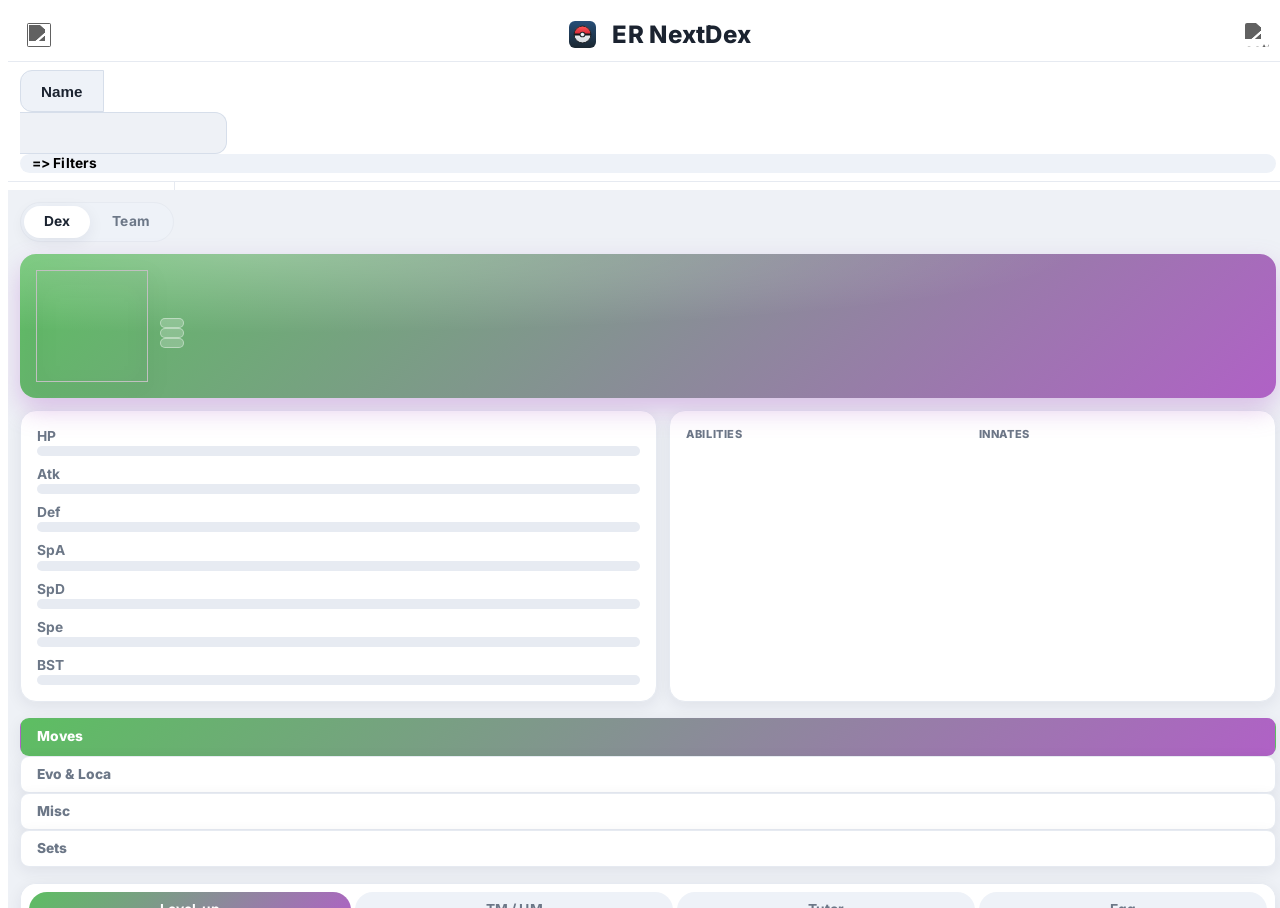
==== commit b8c86ff6: "Rebuild the team builder, revamped for the modern UI Bring the team builder back as a first-class fe" ====
--- a/static/index.html
+++ b/static/index.html
@@ -81,6 +81,11 @@
                 <div id="species-list" class="data-list">
                 </div>
                 <div id="species-data" class="data-data">
+                    <!-- Dex / Team view switch (mirrored in #builder-data) -->
+                    <div class="dex-team-toggle" role="tablist">
+                        <div class="dtt-btn dtt-active" data-view="dex">Dex</div>
+                        <div class="dtt-btn" data-view="team">Team</div>
+                    </div>
                     <!-- Identity hero: sprite + name/id + type pills -->
                     <header class="sp-hero">
                         <img id="species-front" class="interactible sp-hero-sprite">
@@ -243,34 +248,39 @@
                     </div>
                 </div>
                 <div id="builder-data" class="data-data" style="display: none;">
+                    <!-- Dex / Team view switch (mirrored in #species-data) -->
+                    <div class="dex-team-toggle" role="tablist">
+                        <div class="dtt-btn" data-view="dex">Dex</div>
+                        <div class="dtt-btn dtt-active" data-view="team">Team</div>
+                    </div>
                     <div class="builder-bot">
-                        <div class="builder-mon"></div>
-                        <div class="builder-mon"></div>
-                        <div class="builder-mon"></div>
-                        <div class="builder-mon"></div>
-                        <div class="builder-mon"></div>
-                        <div class="builder-mon"></div>
-                        <div class="builder-tools">
-                            <div class="bi-btn-row">
-                                <div id="defensive-cov" class="sel-active"><span>Defensive Coverage</span></div>
-                                <div id="offensive-cov" class="sel-n-active"><span>Offensive Coverage</span></div>
-                            </div>
-                            <div id="builder-def-cov">
-                                
-                            </div>
-                            <div id="builder-off-cov" style="display: none;">
-                                <span>click to see which pokemon has a super effective move against</span>
-                                <div id="builder-off-types" class="builder-type-row">
-
-                                </div>
-                            </div>
-                            <div id="builder-screenshot" class="btn btn-hover">
-                                <span>Team as a screenshot</span>
-                            </div>
+                        <div class="bld-team">
+                            <div class="builder-mon"></div>
+                            <div class="builder-mon"></div>
+                            <div class="builder-mon"></div>
+                            <div class="builder-mon"></div>
+                            <div class="builder-mon"></div>
+                            <div class="builder-mon"></div>
+                        </div>
+                        <div class="bld-actions">
                             <div id="builder-import" class="btn btn-hover">
                                 <span>Import / Export</span>
                             </div>
-                        </div>
+                            <div id="builder-screenshot" class="btn btn-hover">
+                                <span>Screenshot</span>
+                            </div>
+                        </div>
+                        <section class="sp-card bld-cov-card">
+                            <div class="bld-cov-tabs">
+                                <div id="defensive-cov" class="bld-cov-tab sel-active"><span>Defensive</span></div>
+                                <div id="offensive-cov" class="bld-cov-tab sel-n-active"><span>Offensive</span></div>
+                            </div>
+                            <div id="builder-def-cov"></div>
+                            <div id="builder-off-cov" style="display: none;">
+                                <span class="bld-cov-hint">Tap types below to highlight team moves that hit them super-effectively.</span>
+                                <div id="builder-off-types" class="builder-type-row"></div>
+                            </div>
+                        </section>
                     </div>
                 </div>
             </div>
@@ -456,6 +466,7 @@
                 </label>
                 <select id="filter-main-operator" name="filter-main-operator"></select>
                 <div id="filter-clear-all" class="sel">Delete All</div>
+                <div id="filter-close" class="filter-close" title="Close" aria-label="Close filters">✕</div>
             </div>
             <div class="filter-data" id="filter-data">
                
@@ -514,6 +525,10 @@
         </div>
     </div>
     <div id="settings-frame" style="display: none;">
+        <div class="settings-header">
+            <span class="settings-title">Settings</span>
+            <div id="settings-close" class="filter-close" title="Close" aria-label="Close settings">✕</div>
+        </div>
         <div class="versionning">
             <label for="versions">Game Version</label>
             <select name="versions" id="versions"></select>
@@ -522,6 +537,9 @@
                 <option value="none">None</option>
                 <option value="Vanilla">Vanilla</option>
             </select>
+        </div>
+        <div class="settings-row">
+            <button id="open-team-savefile">Import Team from savefile</button>
         </div>
         <div class="settings-row">
             <button id="import-comsets">Import community sets from file</button>
--- a/static/css/redesign.css
+++ b/static/css/redesign.css
@@ -89,6 +89,14 @@
   display: flex;
   flex-direction: column;
 }
+/* iOS standalone bug: 100dvh reports a stale/short value on PWA cold-start
+   (it only self-corrects after a portrait→landscape→portrait rotation),
+   which leaves an empty strip of page background below the pinned nav. In
+   installed/standalone mode there is no browser toolbar, so 100vh equals the
+   visible viewport and is stable from the first paint — use it there. */
+@media (display-mode: standalone) {
+  body { height: 100vh; }
+}
 #top-header, .search-wrapper { flex: 0 0 auto; }
 #non-header { flex: 1 1 auto; min-height: 0; min-width: 0; overflow: hidden; }
 main { min-height: 0; min-width: 0; overflow: hidden; }
@@ -188,6 +196,16 @@
 .btn-active { background-color: var(--colorC) !important; color: var(--font-color); }
 .btn-active .big-select, .btn-active .small-select { color: var(--font-color); }
 .btn-active::after { content: ""; position: absolute; background: var(--accent); }
+/* Nav buttons must never pick up the "interactible" hint border — on touch it
+   sticks after a tap, drawing a stray outline and making the active tab taller
+   than the rest (which knocked the labels out of alignment). */
+aside .side-btn,
+aside .side-btn:hover,
+aside .interactible:hover,
+aside .filter-interactible:hover { border: 0 !important; }
+/* Reset the legacy auto/0 span margins so flex centering aligns every label
+   the same way (a lone .big-select was being pushed to the bottom). */
+aside .side-btn > span { margin: 0 !important; }
 @media (orientation: landscape) {
   aside { min-width: 10em; padding: var(--sp-2) 0; border-left: 1px solid var(--hairline); }
   .side-btn { align-items: center; }
@@ -231,6 +249,29 @@
   /* each chip sizes to its content (full name) and the strip scrolls */
   .data-list-row { flex-direction: column; gap: 0; padding: 4px 10px; flex: 0 0 auto; align-items: center; text-align: center; }
 }
+
+/* ---- Sort ("reorder") button + dropdown ---- */
+.sort-btn {
+  display: inline-flex; align-items: center; gap: 6px; cursor: pointer; flex: none; align-self: center;
+  background: var(--btnNActive); border: 1px solid var(--hairline); border-radius: 999px;
+  padding: 8px 14px; font-weight: 700; font-size: var(--fs-sm); color: var(--font-color); white-space: nowrap;
+}
+.sort-btn:hover { background: var(--btnHover); }
+.sort-btn-icon { font-size: 1.05em; line-height: 1; }
+@media (orientation: portrait) { .sort-btn { position: sticky; left: var(--sp-1); z-index: 3; } }
+.sort-menu {
+  position: fixed; z-index: 60; min-width: 190px; max-height: 72vh; overflow-y: auto;
+  background: var(--surface); border: 1px solid var(--hairline); border-radius: var(--radius-sm);
+  box-shadow: 0 14px 34px var(--shadow); padding: var(--sp-1);
+}
+.sort-menu.hidden { display: none; }
+.sort-menu-head { display: flex; align-items: center; justify-content: space-between; gap: var(--sp-2); padding: var(--sp-2) var(--sp-2) var(--sp-1); }
+.sort-menu-title { font-size: var(--fs-2xs); text-transform: uppercase; letter-spacing: .5px; color: var(--muted); font-weight: 800; }
+.sort-dir { font-size: var(--fs-2xs); font-weight: 700; cursor: pointer; background: var(--btnNActive); border: 1px solid var(--hairline); border-radius: 999px; padding: 4px 10px; white-space: nowrap; }
+.sort-dir:hover { background: var(--selHover); }
+.sort-opt { padding: 10px 12px; border-radius: var(--radius-xs); cursor: pointer; font-size: var(--fs-sm); font-weight: 600; color: var(--font-color); }
+.sort-opt:hover { background: var(--btnHover); }
+.sort-opt.sort-opt-active { background: var(--interactible); color: var(--accent); }
 
 /* ============================ SPECIES DETAIL ============================= */
 .data-data { background: var(--background); }
@@ -376,6 +417,36 @@
 #learnset-title > .species-moves-title,
 #tmhm-title > .species-moves-title,
 #tutor-title > .species-moves-title { display: none; }
+
+/* Inline move detail (accordion) — replaces the old floating overlay popup */
+.species-move-row.move-selected { background: var(--interactible) !important; }
+.sp-move-detail {
+  background: var(--colorC); border: 1px solid var(--hairline); border-radius: var(--radius-sm);
+  margin: var(--sp-1) var(--sp-2); padding: var(--sp-2) var(--sp-3);
+}
+.sp-move-detail .move-overlay {
+  display: flex; flex-wrap: wrap; align-items: center; gap: var(--sp-2) var(--sp-3);
+  margin: 0 !important; background: transparent !important; text-align: left;
+}
+.sp-move-detail .move-overlay-power { display: flex; align-items: baseline; gap: var(--sp-2); width: auto; }
+.sp-move-detail .move-overlay-top { font-weight: 800; font-size: var(--fs-md); color: var(--font-color); }
+.sp-move-detail .move-overlay-fill { font-size: var(--fs-xl) !important; font-weight: 800; }
+.sp-move-detail .move-overlay-stats {
+  display: flex; flex-wrap: wrap; gap: 2px var(--sp-3); width: auto; text-align: left; padding: 0;
+  font-size: var(--fs-xs); color: var(--muted); font-variant-numeric: tabular-nums;
+}
+.sp-move-detail .move-overlay-other { display: flex; align-items: center; gap: var(--sp-2); }
+.sp-move-detail .move-overlay-types { display: flex; gap: 4px; width: auto; }
+.sp-move-detail .move-overlay-type {
+  border-radius: 999px; padding: 3px 11px; font-size: var(--fs-2xs); font-weight: 800;
+  text-transform: uppercase; letter-spacing: .5px; line-height: 1.4;
+}
+.sp-move-detail .move-overlay-type:empty { display: none; }
+.sp-move-detail .move-overlay-img { width: 38px; height: auto; image-rendering: auto; }
+.sp-move-detail .move-overlay-effects {
+  flex: 1 1 100%; width: auto; text-align: left; padding: 0; overflow: visible;
+  font-size: var(--fs-xs); color: var(--font-color); line-height: 1.45; margin-top: 2px;
+}
 #learnset, #tmhm, #eggmoves, #preevomoves { background: transparent; }
 #species-desc { font-size: var(--fs-sm); line-height: 1.5; border-radius: var(--radius-sm); background: var(--colorC); }
 
@@ -514,6 +585,12 @@
   top: 64px !important; height: auto !important; bottom: auto !important;
   max-height: calc(100dvh - 132px); overflow-y: auto;
 }
+.settings-header {
+  display: flex; align-items: center; justify-content: space-between; gap: var(--sp-2);
+  padding-bottom: var(--sp-2); margin-bottom: var(--sp-1); border-bottom: 1px solid var(--hairline);
+  position: sticky; top: calc(-1 * var(--sp-4)); background: var(--surface); z-index: 1;
+}
+.settings-title { font-size: var(--fs-lg); font-weight: 800; }
 .settings-row { font-size: var(--fs-base); display: flex; flex-wrap: wrap; align-items: center; gap: var(--sp-2); }
 .settings-row > * { margin-right: 0 !important; }
 .settings-row button, #settings-frame button {
@@ -547,6 +624,13 @@
   background: transparent !important; padding: 0 0 var(--sp-2); border-bottom: 1px solid var(--hairline);
 }
 .filter-title > span:first-child { font-size: var(--fs-lg); font-weight: 800; margin-right: auto; }
+.filter-close {
+  margin-left: var(--sp-1); width: 34px; height: 34px; flex: none; cursor: pointer;
+  display: flex; align-items: center; justify-content: center; border-radius: 50%;
+  background: var(--btnNActive); border: 1px solid var(--hairline); color: var(--font-color);
+  font-size: 16px; font-weight: 700; line-height: 1;
+}
+.filter-close:hover { background: #d6483b; color: #fff; border-color: #d6483b; }
 .filter-title > * { margin: 0 !important; }
 .filter-title label { color: var(--muted); font-size: var(--fs-xs); }
 #filter-main-operator {
@@ -611,3 +695,190 @@
 [data-theme="light"] .bug-t      { color: #7c9100; }
 [data-theme="light"] .fairy-t    { color: #c95fb0; }
 [data-theme="light"] .rock-t     { color: #9a8a4e; }
+
+/* ============================ TEAM BUILDER ============================== */
+/* Dex / Team segmented toggle (mirrored atop #species-data and #builder-data) */
+.dex-team-toggle {
+  display: inline-flex; gap: 2px; align-self: flex-start;
+  background: var(--btnNActive); border: 1px solid var(--hairline);
+  border-radius: 999px; padding: 3px;
+}
+.dtt-btn {
+  padding: 6px 20px; border-radius: 999px; cursor: pointer;
+  font-weight: 700; font-size: var(--fs-sm); color: var(--muted); user-select: none;
+}
+.dtt-btn.dtt-active { background: var(--surface); color: var(--font-color); box-shadow: var(--card-shadow); }
+
+/* Builder detail pane behaves like the species detail (it is the scroller) */
+#builder-data {
+  display: flex; flex-direction: column; gap: var(--sp-3);
+  padding: var(--sp-3); box-sizing: border-box; min-width: 0;
+}
+#builder-data > * { flex: 0 0 auto; }
+.builder-bot { display: flex; flex-direction: column; gap: var(--sp-3); min-width: 0; }
+.bld-team {
+  display: grid; grid-template-columns: repeat(auto-fill, minmax(280px, 1fr));
+  gap: var(--sp-2); min-width: 0;
+}
+.builder-mon { position: relative; min-width: 0; width: auto; margin: 0; display: flex; }
+.builder-mon > .trainers-pokemon,
+.builder-mon > .builder-placeholder { width: 100%; margin: 0; }
+
+/* Slot card — mirrors the trainer card language */
+.builder-mon .trainers-pokemon {
+  margin: 0; background: var(--surface); border: 1px solid var(--hairline) !important;
+  border-radius: var(--radius); width: auto; height: auto !important; min-height: 0;
+  box-sizing: border-box; overflow: hidden; text-align: center; align-items: stretch; display: flex;
+}
+.builder-mon .trainers-pokemon-left,
+.builder-mon .trainers-pokemon-right,
+.builder-mon .trainers-poke-nature,
+.builder-mon .trainers-poke-moves { border: 0 !important; }
+.builder-mon .trainers-pokemon-left {
+  width: 7em; padding: var(--sp-2); display: flex; flex-direction: column; align-items: center;
+  justify-content: center; gap: 2px; border-right: 1px solid var(--hairline) !important;
+}
+.builder-mon .trainer-poke-sprite {
+  width: 56px !important; height: 56px; object-fit: contain; image-rendering: pixelated; cursor: pointer;
+}
+.builder-mon .trainer-poke-sprite:hover { filter: brightness(1.08); }
+.builder-mon .trainers-poke-specie { width: auto; font-weight: 700; font-size: var(--fs-sm); }
+.builder-mon .trainers-poke-ability { font-size: var(--fs-2xs); color: var(--muted); flex-grow: 0; }
+.builder-mon .trainers-pokemon-mid { padding: var(--sp-2); gap: 3px; display: flex; flex-direction: column; flex-grow: 1; }
+.builder-mon .trainers-poke-moves { gap: 3px; margin: 0; display: flex; flex-wrap: wrap; }
+.builder-mon .trainers-poke-move {
+  width: calc(50% - 3px); box-sizing: border-box; justify-content: center; text-align: center;
+  font-size: var(--fs-2xs); font-weight: 600; background: var(--colorC); border-radius: 6px; padding: 4px 3px;
+}
+.builder-mon .trainers-pokemon-right {
+  width: 9.5em; padding: var(--sp-2); border-left: 1px solid var(--hairline) !important;
+  display: flex; flex-direction: column;
+}
+.builder-mon .trainers-poke-item, .builder-mon .trainers-poke-nature { font-size: var(--fs-2xs); }
+.builder-mon .trainers-stats-row { justify-content: space-around; display: flex; }
+.builder-mon .trainers-stats-name { font-size: var(--fs-2xs); font-weight: 700; }
+.builder-mon .trainers-poke-ivs, .builder-mon .trainers-poke-evs { font-size: var(--fs-2xs); text-align: center; padding: 0; }
+
+/* Tappable edit affordances */
+.builder-mon .trainers-poke-ability,
+.builder-mon .trainers-poke-moves,
+.builder-mon .trainers-poke-item,
+.builder-mon .trainers-poke-nature,
+.builder-mon .trainers-stats-row { cursor: pointer; border-radius: 6px; }
+.builder-mon .trainers-poke-ability:hover,
+.builder-mon .trainers-poke-item:hover,
+.builder-mon .trainers-poke-nature:hover,
+.builder-mon .trainers-stats-row:hover { background: var(--btnHover); }
+
+/* Delete pill (shown on hover) */
+.builder-mon-delete {
+  position: absolute; top: 6px; right: 6px; left: auto; z-index: 2; display: none; cursor: pointer;
+  font-size: var(--fs-2xs); font-weight: 700; color: #fff;
+  background: var(--negative, #e5484d); border-radius: 999px; padding: 3px 10px;
+}
+
+/* Empty slot placeholder */
+.builder-placeholder {
+  display: flex; flex-direction: column; align-items: center; justify-content: center; gap: 6px;
+  min-height: 118px; height: 100%; width: 100%; box-sizing: border-box; padding: var(--sp-3);
+  border: 2px dashed var(--hairline); border-radius: var(--radius);
+  background: var(--surface); color: var(--muted); cursor: pointer; text-align: center;
+}
+.builder-placeholder:hover { border-color: var(--accent); color: var(--font-color); background: var(--btnHover); }
+.builder-placeholder-plus { font-size: 2rem; line-height: 1; font-weight: 300; }
+.builder-placeholder-hint { font-size: var(--fs-2xs); max-width: 22ch; }
+
+/* Actions row */
+.bld-actions { display: flex; gap: var(--sp-2); flex-wrap: wrap; }
+.bld-actions .btn {
+  flex: 1 1 auto; text-align: center; padding: 10px 14px; border-radius: var(--radius-sm);
+  background: var(--btnNActive); border: 1px solid var(--hairline);
+  font-weight: 700; font-size: var(--fs-sm); cursor: pointer; color: var(--font-color);
+}
+.bld-actions .btn:hover { background: var(--btnHover); }
+
+/* Coverage card */
+.bld-cov-card { padding: var(--sp-3); }
+.bld-cov-tabs {
+  display: inline-flex; gap: 2px; background: var(--btnNActive); border: 1px solid var(--hairline);
+  border-radius: 999px; padding: 3px; margin-bottom: var(--sp-2);
+}
+.bld-cov-tab { padding: 6px 16px; border-radius: 999px; font-weight: 700; font-size: var(--fs-sm); color: var(--muted); cursor: pointer; }
+.bld-cov-tab.sel-active { background: var(--surface); color: var(--font-color); box-shadow: var(--card-shadow); }
+.bld-cov-hint { display: block; font-size: var(--fs-2xs); color: var(--muted); margin-bottom: var(--sp-2); }
+#builder-def-cov, #builder-off-cov { overflow-x: auto; }
+
+/* -------- Bottom sheet (replaces radial menus + floating windows) -------- */
+.bld-sheet-backdrop {
+  position: fixed; inset: 0; z-index: 80; background: rgba(0,0,0,.45);
+  display: flex; align-items: flex-end; justify-content: center;
+  opacity: 0; transition: opacity .18s ease;
+}
+.bld-sheet-backdrop.bld-sheet-open { opacity: 1; }
+.bld-sheet {
+  width: 100%; max-width: 640px; max-height: 82vh; display: flex; flex-direction: column;
+  background: var(--surface); border: 1px solid var(--hairline);
+  border-radius: var(--radius) var(--radius) 0 0; box-shadow: 0 -14px 34px var(--shadow);
+  transform: translateY(100%); transition: transform .22s cubic-bezier(.2,.7,.3,1);
+  padding-bottom: var(--safe-bottom, 0px);
+}
+.bld-sheet-open .bld-sheet { transform: translateY(0); }
+.bld-sheet-head {
+  display: flex; align-items: center; justify-content: space-between;
+  padding: var(--sp-3); border-bottom: 1px solid var(--hairline); flex: 0 0 auto;
+}
+.bld-sheet-title { font-weight: 800; font-size: var(--fs-lg); }
+.bld-sheet-close { cursor: pointer; font-size: var(--fs-lg); color: var(--muted); padding: 2px 10px; border-radius: var(--radius-xs); }
+.bld-sheet-close:hover { background: var(--btnHover); color: var(--font-color); }
+.bld-sheet-body { padding: var(--sp-3); overflow-y: auto; min-height: 0; }
+
+/* Move sheet: 4 slot chips + the reused move picker */
+.bld-move-slots { display: flex; gap: 6px; flex-wrap: wrap; margin-bottom: var(--sp-3); }
+.bld-move-slot {
+  flex: 1 1 40%; min-width: 0; padding: 8px 10px; border-radius: var(--radius-xs);
+  border: 1px solid var(--hairline); background: var(--btnNActive); color: var(--font-color);
+  font-weight: 700; font-size: var(--fs-sm); cursor: pointer; text-align: center;
+  white-space: nowrap; overflow: hidden; text-overflow: ellipsis;
+}
+.bld-move-slot-active { border-color: var(--accent); box-shadow: inset 0 0 0 1px var(--accent); }
+
+/* Stats sheet: EV/IV tabs */
+.bld-stats-tabs { display: inline-flex; gap: 2px; background: var(--btnNActive); border: 1px solid var(--hairline); border-radius: 999px; padding: 3px; margin-bottom: var(--sp-3); }
+.bld-stats-tab { padding: 6px 18px; border-radius: 999px; font-weight: 700; font-size: var(--fs-sm); color: var(--muted); cursor: pointer; }
+.bld-stats-tab-active { background: var(--surface); color: var(--font-color); box-shadow: var(--card-shadow); }
+
+/* Make the reused pickers fluid inside the sheet (they had fixed em widths) */
+.bld-sheet .move-picker-parent { background: transparent; width: 100%; }
+.bld-sheet .move-picker-input,
+.bld-sheet .builder-overlay-list {
+  width: 100%; box-sizing: border-box; height: 42px; margin: 0 0 var(--sp-2);
+  border-radius: var(--radius-sm); border: 1px solid var(--selActive);
+  background: var(--background); color: var(--font-color); padding: 0 12px; font-size: var(--fs-base);
+}
+.bld-sheet .move-picker-datablock { width: 100%; height: auto; background: transparent; margin-bottom: var(--sp-2); }
+.bld-sheet .move-picker-similars { width: 100%; height: auto; max-height: 40vh; background: transparent; overflow-y: auto; gap: 2px; }
+.bld-sheet .move-picker-selectable { width: 100%; box-sizing: border-box; border-radius: var(--radius-xs); padding: 6px 8px; }
+.bld-sheet .move-picker-selectable:hover { background: var(--btnHover); }
+.bld-sheet .builder-overlay-abis-inns { display: flex; flex-direction: column; gap: var(--sp-2); }
+.bld-sheet .builder-overlay-abilities, .bld-sheet .builder-overlay-innates { display: flex; flex-wrap: wrap; gap: 6px; }
+.bld-sheet .builder-overlay-ability, .bld-sheet .builder-overlay-innate {
+  padding: 8px 12px; border-radius: 999px; border: 1px solid var(--hairline);
+  background: var(--btnNActive); cursor: pointer; font-weight: 600; font-size: var(--fs-sm);
+}
+.bld-sheet .builder-overlay-ability:hover { background: var(--btnHover); }
+.bld-sheet .builder-overlay-innate { opacity: .85; cursor: default; }
+.bld-sheet .builder-overlay-abis-desc { font-size: var(--fs-sm); color: var(--muted); min-height: 2.5em; }
+.bld-sheet .overlay-stats-row { display: flex; flex-wrap: wrap; gap: var(--sp-2); justify-content: space-between; }
+.bld-sheet .overlay-stats-column { display: flex; flex-direction: column; align-items: center; gap: 4px; }
+.bld-sheet .overlay-stats-edit { width: 3.2em; text-align: center; height: 34px; border-radius: var(--radius-xs); border: 1px solid var(--hairline); background: var(--background); color: var(--font-color); }
+.bld-sheet .overlay-stats-plusminus { cursor: pointer; padding: 2px 8px; border-radius: var(--radius-xs); background: var(--btnNActive); border: 1px solid var(--hairline); }
+
+/* Team-as-screenshot popup */
+.builder-screen-window {
+  position: fixed; inset: 0; z-index: 90; background: var(--background);
+  display: flex; flex-wrap: wrap; gap: var(--sp-2); padding: var(--sp-3); overflow: auto; cursor: pointer;
+}
+
+@media (orientation: portrait) {
+  .bld-team { grid-template-columns: 1fr; }
+}
